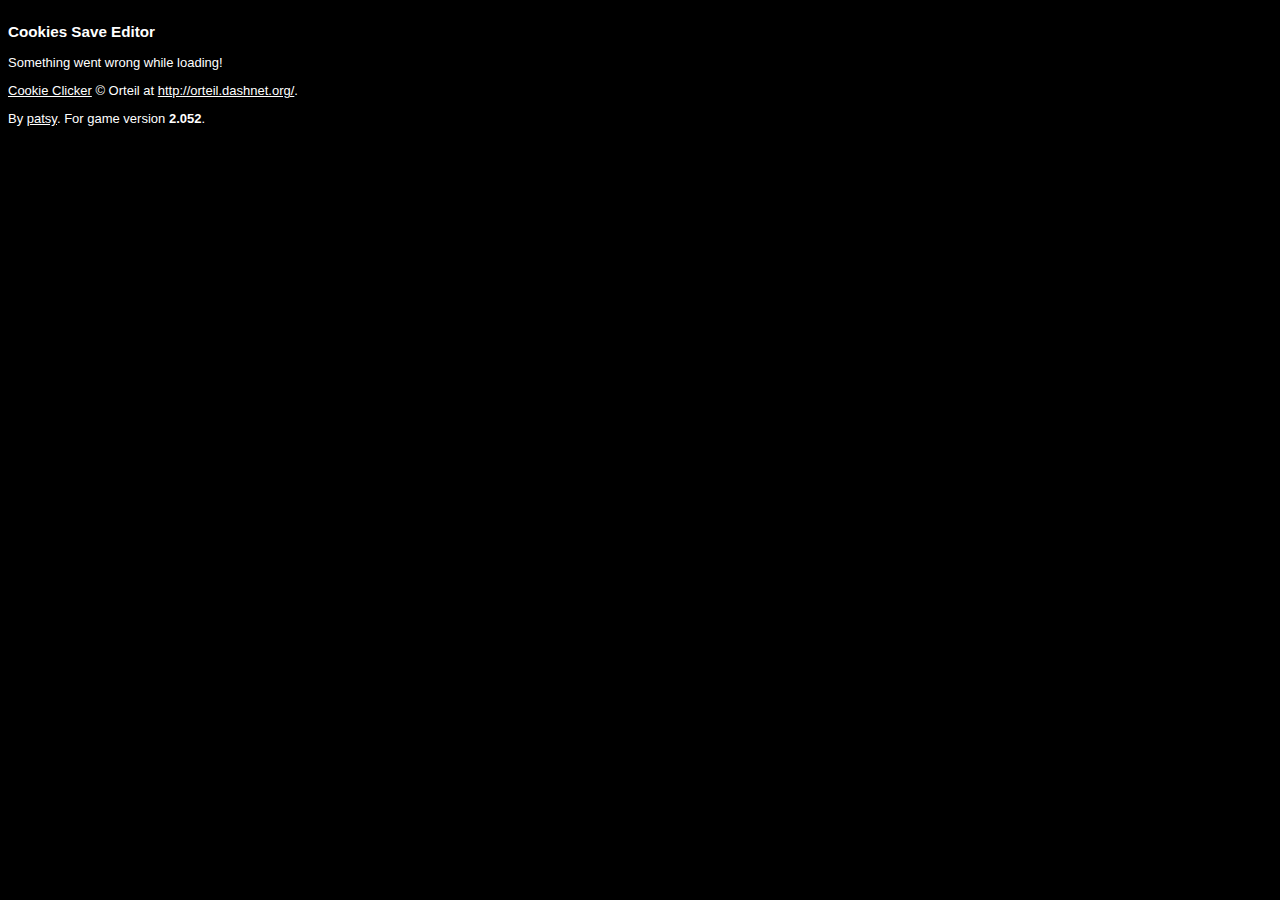
==== editor.html @ b0ec149e "Add Editor" ====
<!DOCTYPE html>
<html lang="en">
<head>
	<meta charset="utf-8">
	<meta name="author" content="patsy">
	<meta name="description" content="Save Editor for Cookie Clicker">
	<meta name="viewport" content="width=device-width, initial-scale=1">

	<title>Cookies Save Editor</title>

	<link href="https://fonts.googleapis.com/css?family=Merriweather:900&subset=latin,latin-ext" rel="stylesheet">

	<link rel="stylesheet" href="editor.css">

	<script src="jquery-3.7.1.min.js"></script> <!-- Uses non-.slim animation with the copy button's message -->
	<script src="FileSaver-2.0.5.min.js"></script>
	<script src="base64.js"></script>
	<script src="savelib.js"></script>
</head>
<body>

<div id="tooltip" class="framed hidden"><div id="tooltipBlock"></div></div>

<h1>Cookies Save Editor</h1>
<noscript>Please enable javascript.</noscript>
<p id="load"></p>
<script>$("#load").text("Loading...");</script>

<form id="editor" class="hidden">
	<div id="altStatus">ALT MODE</div>

	<div id="importExport" class="box">
		<div>
			Import:
			<br>
			<textarea id="importField" placeholder="Paste code here"></textarea>
			<br>
			<a id="importButton">Import save</a>
			<a id="importSaveFile" class="clickable">Import save from file<input id="saveFileInput" type="file"></a>
			<a id="selImport">Select</a>
		</div>

		<div>
			Export:
			<br>
			<textarea id="exportField" readonly></textarea>
			<br>
			<a id="exportSaveFile">Export save to file</a>
			<a id="selExport">Select</a>
			<a id="copyExport" class="hidden">Select &amp; Copy</a>
			<span id="copyExportStatus"></span>
			<span id="warnCheat" class="invisible"></span>

			<div id="warnBlock" class="hidden">
				<span id="warnCookiesSpan" class="clickme hidden">
					<span id="warnCookiesCount">0 cookies</span> short
					<span class="helpme" data-title="Estimate of how many cookies you are short to have bought everything. May be inaccurate with old or late-game saves.">[?]</span>
				</span>
				<div id="warnAchievesBlock" class="hidden">
					<span id="warnAchievesSpan" class="clickme" data-title>
						<span id="warnAchievesCount">0 achievements</span> to be awarded
					</span>
				</div>
				<div id="warnWrinklersBlock" class="hidden">
					<span id="warnWrinklers" class="clickme" data-title>Wrinklers out of season</span>
				</div>
				<div id="warnModsDupe" data-title="Only the first mod with a given id will be exported.">Duplicate mod ids</div>
				<div id="warnModsInvalidDataChars" data-title>Escaped characters in mod data</div>
			</div>
		</div>
		<br><br>

		<label><input id="abbrCheck" type="checkbox"> Short numbers</label>
		<label><input id="bornAgainCheck" type="checkbox"> Born again challenge mode</label>
		<label id="steamCheckLabel"><input id="steamCheck" type="checkbox"> Steam version</label>
		<br>

		<label>Bakery Name: <input id="bakeryNameIn" type="text" class="text" maxlength="28"></label>
		<a id="randomBakeryName">Random name</a>
		<br>
		<label>Cookies in bank: <input id="cookiesBank" type="text" class="exp deci"></label>
		<br>
		<label id="heraldsInLabel" data-title>Heralds: <input id="heraldsIn" type="text" maxlength="3"></label>
		<br>

		Cookies per second: <span id="cookiesPerSecond">0</span>
		(multiplier: <span id="cookiesMultiplier">100</span>%)&nbsp;
		<a id="recalcButton">Recalculate</a>
		<br>

		<a id="idleGainCookies" class="hidden" data-title>Earn offline cookies</a>
		<a id="idleGainSugarLumps" class="hidden" data-title>Earn offline sugar lumps</a>
	</div>
	<br>

	<div id="editTabs" class="tabs" data-tabblocks="editTabBlocks">
		<a id="tabOptions" class="tab">Game Options</a>
		<a id="tabStats" class="tab tabCurrent">Stats</a>
		<a id="tabBuildings" class="tab">Buildings</a>
		<a id="tabUpgrades" class="tab">Upgrades</a>
		<a id="tabAchieves" class="tab">Achievements</a>
		<a id="tabPrestige" class="tab">Prestige</a>
		<a id="tabBuffs" class="tab">Buffs</a>
		<a id="tabFamiliar" class="tab">Santa &amp; Krumblor</a>
		<a id="tabMinigames" class="tab">Pantheon &amp; Grimoire</a>
		<a id="tabGarden" class="tab">Garden</a>
		<a id="tabMarket" class="tab">Stock Market</a>
		<a id="tabModData" class="tab">Mod data</a>
	</div>

	<div id="editTabBlocks">
		<div id="options" class="tabBlock hidden">
			<h2>Game Options</h2>
			<div id="gameOptions">
				<div class="sliderBox">
					<div class="floatLeft">Volume</div>
					<div id="optVolumeText" class="floatRight">75%</div>
					<input id="optVolume" type="range" class="slider" min="0" max="100" step="1" value="75">
				</div>
				<br>
			</div>
			<br>
			<div id="gameAppOptions">
				<div class="sliderBox">
					<div class="floatLeft">Music Volume</div>
					<div id="optVolumeText" class="floatRight">50%</div>
					<input id="optVolumeMusic" type="range" class="slider" min="0" max="100" step="1" value="50">
				</div>
				<br>
			</div>
		</div>

		<div id="stats" class="tabBlock hidden">
			<h2>Stats</h2>
			<div id="statsTabs" class="tabs multitab hidden" data-tabblocks="statsTabBlocks">
				<a id="statsTabGeneral" class="tab tabCurrent">General</a>
				<a id="statsTabGrandmapocalypse" class="tab tabCurrent">Grandmapocalypse</a>
				<a id="statsTabSeasons" class="tab tabCurrent">Seasons</a>
				<a id="statsTabVersion" class="tab tabCurrent">Version and dates</a>
			</div>
			<!-- <br> -->

			<div id="statsTabBlocks" class="box">
				<div id="statsTabBlockGeneral" class="tabBlock hidden">
					<strong>General</strong>
					<table><tbody>
						<tr>
							<td>Cookies baked (this ascension)</td>
							<td><input id="cookiesEarned" type="text" class="exp deci"></td>
						</tr>
						<!-- <tr id="missRow" class="hidden">
							<td>Cookies baked deficit</td>
							<td><span id="missCumuSpan" class="clickme"><span id="missCumu">0 cookies</span> short</span></td>
						</tr> -->
						<tr>
							<td>Cookies baked (all time)</td>
							<td>
								<span id="cookiesAllTime">0</span>
								(+<span id="prestigeResetGain">0</span> prestige on ascending)
							</td>
						</tr>
						<tr>
							<td>Cookies forfeited by ascending</td>
							<td>
								<input id="cookiesReset" type="text" class="exp deci">
								(<span id="prestigeReset">0</span> prestige)
							</td>
						</tr>
						<tr>
							<td>Cookie clicks</td>
							<td><input id="cookieClicks" type="text" class="exp"></td>
						</tr>
						<tr>
							<td>Hand-made cookies</td>
							<td><input id="cookiesHandmade" type="text" class="exp deci"></td>
						</tr>
						<tr>
							<td>Cookies sent</td>
							<td><input id="cookiesSent" type="text" class="exp"></td>
						</tr>
						<tr>
							<td>Cookies received</td>
							<td><input id="cookiesReceived" type="text" class="exp"></td>
						</tr>
						<tr>
							<td>Highest raw CpS</td>
							<td>
								<input id="rawCookiesPsIn" type="text" class="exp deci">
								<span id="rawCookiesPsExpected" class="small clickme hidden">(Expected: <span id="rawCookiesPsCurrent">0</span>)</span>
							</td>
						</tr>
						<tr>
							<td>Golden cookie clicks (this ascension)</td>
							<td><input id="goldClicks" type="text"></td>
						</tr>
						<tr>
							<td>Golden cookie clicks (all time)</td>
							<td><input id="goldClicksAll" type="text"></td>
						</tr>
						<tr>
							<td>Missed golden cookie clicks</td>
							<td><input id="goldMiss" type="text"></td>
						</tr>
						<tr>
							<td>Times ascended</td>
							<td><input id="numResets" type="text"></td>
						</tr>
						<tr>
							<td>Reindeer clicked</td>
							<td><input id="reinClicks" type="text"></td>
						</tr>
						<tr>
							<td>Sugar lumps (available)</td>
							<td>
								<input id="sugarLumps" type="text">
								<label><input id="sugarLumpsUnlocked" type="checkbox"> Sugar lumps unlocked</span>
							</td>
						</tr>
						<tr>
							<td>Sugar lumps (all time)</td>
							<td>
								<input id="sugarLumpsTotal" type="text">
							</td>
						</tr>
						<tr>
							<td>Sugar lump type</td>
							<td>
								<select id="sugarLumpsType"></select>
								<span id="sugarLumpsTypeRecompute" class="clickme">Reroll</span>
							</td>
						</tr>
						<tr>
							<td>Sugar lump start time</td>
							<td>
								<input id="sugarLumpsTime" type="text" class="date">
							</td>
						</tr>
						<tr>
							<td>Sugar lump refill time</td>
							<td>
								<input id="sugarLumpsRefillTime" type="text" class="date defaultTime">
								<span id="sugarLumpsRefillTimeReset" class="clickme" data-title="Sets the refill time as if you had just spent a lump.">Reset</a>
							</td>
						</tr>
						<tr>
							<td colspan="2">
								<label><input id="fortuneGC" type="checkbox"> Golden cookie fortune cookie found</span>
							</td>
						</tr>
						<tr>
							<td colspan="2">
								<label><input id="fortuneCPS" type="checkbox"> CPS fortune cookie found</span>
							</td>
						</tr>
					</tbody></table>
				</div>

				<div id="statsTabBlockGrandmapocalypse" class="tabBlock hidden">
					<strong>Grandmapocalypse</strong>
					<table><tbody>
						<tr id="researchRow">
							<td>Next research</td>
							<td><span id="researchClick">---</span></td>
						</tr>
						<tr>
							<td>Research time remaining</td>
							<td>
								<input id="researchTime" type="text" class="frames" maxlength="6" data-title disabled> frames
								<span id="researchTimeClick" class="clickme hidden">Reset</span>
							</td>
						</tr>
						<tr id="elderWrathRow" class="disabled">
							<td>Elder wrath</td>
							<td id="elderWrathCell">---</td>
						</tr>
						<tr>
							<td>Elder pledges</td>
							<td>
								<input id="numPledges" type="text" disabled>
								(Next pledge price: <span id="pledgePrice">0</span>)
							</td>
						</tr>
						<tr>
							<td>Pledge time remaining</td>
							<td>
								<input id="pledgeTime" type="text" class="frames" maxlength="6" data-title disabled> frames
								<span id="pledgeClick" class="clickme hidden" data-title>
									<span id="pledgeClickText">Pledge</span>
									<span id="pledgeClickIcon" class="hidden"></span>
								</span>
							</td>
						</tr>
						<tr>
							<td>Wrinklers munching</td>
							<td>
								<input id="numWrinklers" type="text" maxlength="2" disabled>
								<span id="popWrinklers" class="clickme hidden" data-title>Pop</span>
							</td>
						</tr>
						<tr>
							<td>Shiny wrinklers munching</td>
							<td><input id="numShinyWrinklers" type="text" maxlength="2" disabled></td>
						</tr>
						<tr>
							<td>Cookies munched (current)</td>
							<td id="cooksMunched">
								<input id="cooksMunchedSaved" type="text" class="exp deci" disabled>
								<span id="cooksMunchedAdd" class="clickme hidden">(+...)</span>
							</td>
						</tr>
						<tr>
							<td>Cookies munched (shiny)</td>
							<td id="cooksMunchedShiny">
								<input id="cooksMunchedShinySaved" type="text" class="exp deci" disabled>
								<span id="cooksMunchedShinyAdd" class="clickme hidden">(+...)</span>
							</td>
						</tr>
						<tr>
							<td>Wrinklers popped</td>
							<td><input id="wrinklersPopped" type="text" disabled></td>
						</tr>
						<tr>
							<td>Cookies munched (all time)</td>
							<td><input id="cooksMunchedAll" type="text" class="exp deci" disabled></td>
						</tr>
					</tbody></table>
				</div>

				<div id="statsTabBlockSeasons" class="tabBlock hidden">
					<strong>Seasons</strong>
					<table><tbody>
						<tr><td>Season</td><td id="currentSeason">---</td></tr>
						<tr>
							<td>Season biscuits</td>
							<td>
								<label class="lockCheckSpan"></label>
								<div id="seasonBiscuits" data-upgrade-group="seasonSwitch"></div>
							</td>
						</tr>
						<tr>
							<td>Season time remaining</td>
							<td id="seasonTimeCell" data-title>
								<input id="seasonTime" type="text" class="frames" maxlength="7" data-title disabled> frames
								<span id="seasonTimeClick" class="clickme hidden">Reset</span>
							</td>
						</tr>
						<tr>
							<td>Season changes</td>
							<td>
								<input id="seasonCount" type="text" disabled>
								(Next change price: <span id="nextSeason">11,111,111,111</span>)
							</td>
						</tr>
					</tbody></table>
				</div>

				<div id="statsTabBlockVersion" class="tabBlock hidden">
					<strong>Version and dates</strong>
						<table><tbody>
						<tr>
							<td>Save version</td>
							<td>
								<input id="versionIn" type="text" class="deci" disabled>
								<span id="offVerse" class="clickme hidden"></span>
							</td>
						</tr>
						<tr>
							<td>Legacy start time</td>
							<td>
								<input id="saveCreationTime" type="text" class="date">
								<span class="timeHelpSpan"></span>
							</td>
						</tr>
						<tr>
							<td>Session start time</td>
							<td><input id="sessionStartTime" type="text" class="date"></td>
						</tr>
						<tr>
							<td>Last save time</td>
							<td>
								<div>
									<input id="lastSavedTime" type="text" class="date">
									<label><input id="lastSavedCheck" type="checkbox"> Overwrite on export</label>
								</div>
							</td>
						</tr>
						<tr>
							<td>Random seed</td>
							<td>
								<input id="gameSeed" type="text" class="text shortText autoDisable" disabled>
								<span id="generateSeed" class="clickme">Generate new seed</span>
							</td>
						</tr>
					</tbody></table>
				</div>
			</div>
		</div>

		<div id="buildings" class="tabBlock hidden">
			<h2>Buildings</h2>
			<div>
				<label><input id="foolsNameCheck" type="checkbox"> Show Business Day names</label>
				&nbsp;|&nbsp;
				<span data-title="Ctrl-click to add 10 (or 1 if 10 is selected), shift-click to add 100.">
					-/+ buttons:
					<label><input id="plusminus1" type="radio" name="plusminusCheck" checked> 1</label>
					<label><input id="plusminus10" type="radio" name="plusminusCheck"> 10</label>
					<label><input id="plusminus100" type="radio" name="plusminusCheck"> 100</label>
				</span>
			</div>
			<br>

			<table id="buildTable" class="hideSpecial">
				<thead><tr>
					<th></th><th>Current</th><th>This game</th><th>Highest</th><th>Level</th>
					<th>Cookies baked</th><th class="special"></th><th>Price</th><th></th>
				</tr></thead>
				<tbody></tbody>
			</table>
			<br>

			<div id="customizerBlock">
				<h2>Customize Your Clones</h2>
				<div id="customizerAssetsBlock" class="hidden">
					<img id="customizerAssetYou" src="img/you.png" alt="">
					<img id="customizerAssetYouAddons" src="img/youAddons.png" alt="">
					<canvas id="customizerRender" width="64" height="64"></canvas>
				</div>
				<div id="customizerPreviewBlock">
					<canvas id="customizerPreview" width="32" height="32" class="crisp"></canvas>
					<canvas id="customizerPreviewBlur" width="32" height="32"></canvas>
				</div>

				<div id="customizerSettingsBlock" class="titleFont">
					<a id="customizerRandom" class="optionStyle">Random</a>
					<div id="customizerSettings"></div>
				</div>
			</div>
		</div>

		<div id="upgrades" class="tabBlock hidden">
			<h2>Upgrades</h2>
			<div id="upgradesTabs" class="tabs" data-tabblocks="upgradeTabBlocks">
				<a id="upgradesTabGeneral" class="tab tabCurrent">Upgrades</a>
				<a id="upgradesTabSettings" class="tab">Upgrade choices</a>
				<a id="upgradesTabVault" class="tab">Vault</a>
			</div>

			<div id="upgradeTabBlocks">
				<div id="upgradesTabBlockGeneral" class="tabBlock hidden">
					<br>
					<label class="lockCheckSpan"></label>&nbsp;
					<!-- <label><input id="upgradeAutoUnlock" type="checkbox"> Auto-unlock upgrades</label>&nbsp; -->
					<a id="upgradeAward" data-title>Unlock earned upgrades (<span id="upgradeAwardCount">0</span>)</a>
					<a id="pickSantaDropsUp" class="buttonSpacer hidden">Pick santa drops (<span id="pickSantaDropsUpCount">0</span>)</a>

					<div>
						<a id="upgradeLockAll">Lock all upgrades</a>
						<a id="upgradeDisableAll">Disable all upgrades</a>
						<a id="upgradeUnlockAll">Unlock all upgrades</a>
						<a id="upgradeEnableAll">Enable all upgrades</a>
					</div>
					<br>

					Search upgrades:
					<input id="upgradeSearch" type="text" class="text">
					<a id="filterUpgrades">Search</a>
					<br>

					<div class="numSum">
						Unlocked: <span id="numUpgrades">0 / 0 (0%)</span>
					</div>
					<br>

					<div id="upgradeIcons">
						<div id="upgradeNorm" class="crateList upgradeList"></div>
						<h2>Cookies</h2>
						<div id="upgradeCookies" class="crateList upgradeList"></div>
						<h2>Toggle</h2>
						<div id="upgradeToggle" class="crateList upgradeList"></div>
						<h2>Prestige</h2>
						<div id="upgradePrestige" class="crateList upgradeList"></div>
						<div id="upgradeDebugBlock" class="hidden">
							<h2>Debug</h2>
							<div id="upgradeDebug" class="crateList upgradeList"></div>
						</div>
					</div>
				</div>

				<div id="upgradesTabBlockSettings" class="tabBlock hidden">
					<div id="permUpgradesBlock">
						<h2>Permanent Upgrades <a id="permUpgradeClear" class="spacer hidden">Clear permanent upgrades</a></h2>
						<div id="permUpgradeSlots" class="settingsCrates"></div>
						<div id="permUpgradeNoSlots" class="ital hidden">No slots available</div>

						<div id="choosePermUpgrade" class="hidden">
							<br><br>
							Select an upgrade:<br><br>
							<a id="choosePermUpgradeCancel">Cancel</a>
							<a id="choosePermUpgradeSave">Change permanent upgrade</a>
							<br><br>
							<div id="permUpgradeChoices"></div>
						</div>
					</div>

					<div id="selectorUpgrades">
						<h2>Selector upgrades</h2>
						<div id="choiceUpgradesBlock" class="settingsCrates"></div>

						<div id="choicesBlock" class="hidden">
							<br>
							<a id="choicesBlockCancel">Close</a>
							<br>
							<div id="choicesTitleSpan" class="fancyText"></div>
							<div class="line"></div>
							<div id="choicesCratesBlock" class="hideLockedCrate"></div>
						</div>
					</div>
				</div>

				<div id="upgradesTabBlockVault" class="tabBlock hidden">
					<h2>Vault</h2>

					<div id="upgradesVaultToggle"></div>
				</div>
			</div>
		</div>

		<div id="achieves" class="tabBlock hidden">
			<h2>Achievements</h2>
			<div>
				<a id="achDisableAll">Disable all achievements</a>
				<a id="achEnableAll">Enable all achievements</a>
				<a id="achAward" class="buttonSpacer" data-title>Award achievements (<span id="achAwardCount">0</span>)</a>
			</div>
			<br>

			Search achievements:
			<input id="achSearch" type="text" class="text">
			<a id="filterAchs">Search</a>
			<br>

			<div class="numSum">
				Unlocked: <span id="numAchieves">0 / 0 (0%)</span>
				<span id="numAchievesOther" class="numShadow hidden"> (+0)</span>
				<br>
				Milk: <span id="achMilk">0% (plain milk)</span>
			</div>
			<br>
			<div id="achIcons">
				<div id="achNorm" class="crateList achList"></div>
				<h2>Shadow achievements</h2>
				<div id="achShadow" class="crateList achList"></div>
				<h2>Dungeon achievements</h2>
				<div id="achDungeon" class="crateList achList"></div>
			</div>
		</div>

		<div id="prestigeBlock" class="tabBlock hidden">
			<h2>Prestige</h2>

			<table class="autoHeight"><tbody>
				<tr>
					<td>Cookies forfeited by ascending</td>
					<td><input id="cookiesResetTwin" type="text" class="exp deci"></td>
				</tr>
				<tr><td>Prestige levels</td><td id="prestigeCurrent">0</td></tr>
				<!-- Not actually editable because the game recalculates it on import anyway -->
				<tr>
					<td>Prestige levels desired</td>
					<td>
						<input id="prestigeDesired" type="text" class="exp">
						<span id="prestigeDesiredCookies" class="clickme">(0 forfeited cookies)</span>
					</td>
				</tr>
				<tr>
					<td>Heavenly chips available</td>
					<td>
						<input id="chipsIn" type="text" class="exp">
						<span id="chipsExpected" class="clickme">(expected: 0)</span>
						<span id="chipsExpectedToZero" class="clickme hidden">(to zero: +... cookies)</span>
					</td>
				</tr>
				<tr>
					<td>Heavenly chips spent</td>
					<td>
						<input id="chipsSpentIn" type="text" class="exp">
						<span id="chipsSpentExpected" class="clickme">(expected: 0)</span>
					</td>
				</tr>
				<!-- <tr class="hidden">
					<td>Heavenly chips desired</td>
					<td>
						<input id="chipsDesired" type="text" class="exp">
						<span id="chipsDesiredCookies" class="clickme">(0 forfeited cookies)</span>
					</td>
				</tr> -->
			</tbody></table>
			<br><br>

			<!-- <label class="lockCheckSpan"></label>
			<br><br> -->

			<div class="numSum">
				Prestige upgrades unlocked: <span id="numPrestigeUpgrades">0 / 0 (0%)</span>
			</div>
			<br>
			<div data-upgrade-pool="prestige"></div>
		</div>

		<div id="buffsBlock" class="tabBlock hidden">
			<h2>Buffs</h2>

			<div id="buffsCurrentBlock">
				<div>
					<strong>Active buffs</strong>
					<div id="buffsCurrent" class="showPieTimers hideNextWithContent"></div>
					<div id="buffsCurrentEmpty" class="ital">No active buffs</div>
				</div>

				<a id="buffsClearAll" class="hidden">End all buffs</a>
				<a id="buffsClearSelected" class="hidden">End selected buff</a>
				<a id="buffsClearCancel" class="hidden">Cancel</a>
				<a id="buffsEditBtn" class="spacer hidden">Edit buff</a>

				<div id="buffsEdit" class="spacer hidden"><br>
					<div>
						<input id="buffsEditTimeRemaining" type="text" class="buffTime time" data-title> frames remaining /
						<input id="buffsEditMaxTime" type="text" class="buffTime time" data-title> frames
					</div>

					<a id="buffsEditCancel">Cancel</a>
					<a id="buffsEditSave">Save</a>
					<br><br>
				</div>
			</div>

			<label><input id="buffsStackable" type="checkbox" checked> Stack buffs on Add</label>
			&nbsp;|&nbsp;
			<label data-title="Some garden plants affect golden cookies but not wrath cookies, and vice-versa.">
				<input id="buffsSetWrath" type="checkbox"> Wrath cookies
			</label>
			<br><br>

			<table id="buffsTypesBlock"></table>
		</div>

		<div id="familiarBlock" class="tabBlock hidden">
			<br>
			<label class="lockCheckSpan"></label>
			<br><br>
			<div id="familiarIcons" data-upgrade-group="familiar"></div>

			<h2>Santa</h2>
			<div>
				Santa's level:
				<span id="santaNoHatSpan" class="hideSiblings disabled">---</span>
				<select id="santaLevel" disabled></select>
				<span id="santaClick" class="clickme hidden">
					<span id="nextSanta">Next level</span>
					price: <span id="santaPrice">0</span>
				</span>
			</div>
			<br>

			Santa drops
			<a id="pickSantaDrops" class="hidden">Pick santa drops (<span id="pickSantaDropsCount">0</span>)</a>
			<a id="rerollSantaDrops" class="invisible">Reset &amp; repick santa drops</a>
			<br><br>
			<div data-upgrade-group="allSantaDrop"></div>

			<h2>Krumblor, cookie dragon</h2>
			<div>
				Dragon level: <span id="noDragonEggSpan" class="hideSiblings disabled">---</span>
				<input id="dragonLevelIn" class="plusminusIn limited" maxlength="2">
				<span id="dragonName"></span>
				<br>
				<span id="dragonAction"></span>
			</div>
			<br>

			<div id="auraBlock" class="hidden">
				Current auras&nbsp;
				<a id="auraClearSlots">Clear auras</a>
				<br><br>

				<div id="auraCurrent" class="menuIcons">
					<div id="auraSlot0" class="crate aura auraSlot" data-slot="0"></div><div id="auraSlot1" class="crate aura auraSlot" data-slot="1"></div>
				</div>
				<div id="auraAvailableBlock" class="hidden">
					<br><br>
					Select an aura:
					<div id="auraAvailable" class="menuIcons"></div>
					<br>
					<a id="switchAuraCancel">Cancel</a>
					<a id="switchAuraFree">Change aura (free)</a>
					<a id="switchAuraBuy" class="hidden">Change Aura (---)</a>
				</div>
			</div>
		</div>

		<div id="minigames" class="tabBlock hidden">
			<h2>
				Pantheon
				<div id="productDragonBoostPantheon" class="productButton productDragonBoost hidden" data-title>
					<div class="icon productDragonBoostIcon"></div>
				</div>
			</h2>

			<div id="pantheonBlock">
				<div id="pantheonDisabledBlock" class="ital minigameLock">Pantheon locked</div>
				<br>

				<div id="pantheonSlots" class="menuIcons"></div>
				<div id="pantheonAvailableBlock">
					<br><br>
					<div id="pantheonAvailable" class="menuIcons"></div>
					<br>
					<a id="pantheonClearSelection" class="hidden">Cancel</a>
					<a id="pantheonSetGodFree" class="hidden">Set God (free)</a>
					<a id="pantheonSetGodSwap" class="hidden">Set God (use swap)</a>
					<a id="pantheonClearSlot" class="hidden">Clear slot</a>
				</div>

				<table>
					<tr>
						<td>Swaps remaining</td>
						<td>
							<input id="pantheonSwapsRemaining" type="text" class="skinnyInput" maxlength="1">
							/ <span id="pantheonSwapsMaxSpan">3</span>
						</td>
					</tr>
					<tr>
						<td>Last swap time</td>
						<td>
							<input id="pantheonSwapTime" type="text" class="date">
							<span id="pantheonTimeUntilSwapSpan" class="hidden"></span>
						</td>
					</tr>
				</table>
				<label><input id="pantheonOpenCheck" type="checkbox"> Pantheon minigame open</label>
			</div>

			<h2>
				Grimoire
				<div id="productDragonBoostGrimoire" class="productButton productDragonBoost hidden" data-title>
					<div class="icon productDragonBoostIcon"></div>
				</div>
			</h2>
			<div id="grimoireBlock">
				<div id="grimoireDisabledBlock" class="ital minigameLock">Grimoire locked</div>
				<br>

				<table>
					<tr>
						<td>Current magic</td>
						<td>
							<input id="grimoireCurrentMagicIn" type="text" class="deci">
							/
							<span id="grimoireMaxMagicSpan">0</span>
							<span id="grimoireMagicPSSpan" class="hidden"></span>
						</td>
					</tr>
					<tr><td>Spells cast (this ascension)</td><td><input id="grimoireSpellsCastIn" type="text"></td></tr>
					<tr><td>Spells cast (total)</td><td><input id="grimoireSpellsCastTotalIn" type="text"></td></tr>
				</table>
				<label><input id="grimoireOpenCheck" type="checkbox"> Grimoire minigame open</label>
			</div>
		</div>

		<div id="gardenTabBlock" class="tabBlock hidden">
			<h2>
				Garden
				<div id="productDragonBoostGarden" class="productButton productDragonBoost hidden" data-title>
					<div class="icon productDragonBoostIcon"></div>
				</div>
			</h2>

			<label class="lockCheckSpan"></label>
			<br><br>
			<div id="gardenDropBlock" class="menuIcons" data-upgrade-group="gardenDrop"></div>
			<br>

			<div id="gardenBlock">
				<div id="gardenDisabledBlock" class="ital minigameLock">Garden locked</div>
				<br>

				<div id="gardenToolBlock" style="position: relative;">
					<div id="gardenInfoTool" class="gardenSeed" data-title><div id="gardenInfoToolIcon" class="gardenSeedIcon"></div></div>
					<div id="gardenFreezeTool" class="gardenSeed gardenSelectable" data-title><div id="gardenFreezeToolIcon" class="gardenSeedIcon"></div></div>
				</div>
				<br>

				<div id="gardenSeedBlock">
					Seeds <small id="gardenNumSeeds">0 / 0</small>
					&nbsp;
					<a id="gardenLockAllSeeds" class="hidden">Lock all seeds</a>
					<a id="gardenUnlockAllSeeds">Unlock all seeds</a>
					<a id="gardenDeselectSeed" class="invisible">Deselect seed</a>
					<div id="gardenSeeds"></div>
				</div>
				<br>

				<div id="gardenSeedAgeBlock">
					<label><input id="gardenSeedAgeSelect" type="radio" name="gardenSeedAge" value="select"> Select plant</label>
					<label><input id="gardenSeedAgeRemove" type="radio" name="gardenSeedAge" value="remove"> Uproot</label>
					<label><input id="gardenSeedAgeBud" type="radio" name="gardenSeedAge" value="bud" checked> Bud</label>
					<label><input id="gardenSeedAgeSprout" type="radio" name="gardenSeedAge" value="sprout"> Sprout</label>
					<label><input id="gardenSeedAgeBloom" type="radio" name="gardenSeedAge" value="bloom"> Bloom</label>
					<label><input id="gardenSeedAgeMature" type="radio" name="gardenSeedAge" value="mature"> Mature</label>
					<label>
						<input id="gardenSeedAgeCustom" type="radio" name="gardenSeedAge" value="custom">
						Input age
						<input id="gardenSeedAgeCustomIn" type="text">
					</label>
					<br>

					<a id="gardenClearAllPlots">Uproot all</a>
					<a id="gardenFillAllPlots" class="hidden">Fill garden</a>
					<a id="gardenDeselectPlot" class="invisible">Deselect plant</a>
				</div>
				<br>

				<div id="gardenField" class="inline-block">
					<div id="gardenBG"></div>
					<div id="gardenPlot"></div>
				</div>
				<br>

				<div id="gardenSelPlotBlock" class="invisible">
					<span id="gardenSelPlotName">Plant</span>
					<input id="gardenSelPlotAgeIn" type="text">
					<a id="gardenSelPlotSetAge">Set age</a>
				</div>
				<br>

				<div id="gardenSoilBlock">
					<div id="gardenSoils"></div>
				</div>
				<br>

				<table id="gardenStats">
					<tr>
						<td>Next tick time</td>
						<td>
							<input id="gardenNextStepIn" type="text" class="date">
							<span id="gardenNextStepSet" class="clickme" data-title="Sets the next tick time as if it had just ticked over.">Reset</span>
						</td>
					</tr>
					<tr>
						<td>Next soil time</td>
						<td>
							<input id="gardenNextSoilIn" type="text" class="date">
							<span id="gardenNextSoilSet" class="clickme" data-title="Sets the next soil time as if you had just changed soils ingame.">Reset</span>
						</td>
					</tr>
					<tr>
						<td>Mature plants harvested (this ascension)</td>
						<td><input id="gardenHarvestsIn" type="text"></td>
					</tr>
					<tr>
						<td>Mature plants harvested (total)</td>
						<td><input id="gardenHarvestsTotalIn" type="text"></td>
					</tr>
					<tr>
						<td>Times sacrificed</td>
						<td><input id="gardenConvertTimesIn" type="text"></td>
					</tr>
				</table>

				<label><input id="gardenOpenCheck" type="checkbox"> Garden minigame open</label>
			</div>

		</div>

		<div id="marketTabBlock" class="tabBlock hidden">
			<h2>
				Stock Market
				<div id="productDragonBoostMarket" class="productButton productDragonBoost hidden" data-title>
					<div class="icon productDragonBoostIcon"></div>
				</div>
			</h2>

			<div id="marketBlock">
				<div id="marketDisabledBlock" class="ital minigameLock">Stock Market locked</div>
				<br>

				<div id="marketStats" class="tinyIconLine">
					<table>
						<tr>
							<td>Profit</td>
							<td>$<input id="marketProfit" type="text" class="exp deci"></td>
						</tr>
						<tr id="marketOfficeBlock" data-title>
							<td>Office level</td>
							<td>
								<div id="marketOfficeIcon" class="icon tinyIcon noPointer"></div>
								<select id="marketOfficeLevel"></select>
							</td>
						</tr>
						<tr id="marketBrokersBlock" data-title>
							<td>Brokers</td>
							<td>
								<div id="marketBrokersIcon" class="icon tinyIcon noPointer"></div>
								<input id="marketBrokers" type="text"> / <span id="marketBrokersLimit">0</span>
							</td>
						</tr>
					</table>
					<label><input id="marketGraphLines" type="checkbox" checked> Graph line style</label>
					<label><input id="marketGraphColor" type="checkbox" checked> Graph color mode</label>
					<br>
					<label><input id="marketOpenCheck" type="checkbox"> Stock Market minigame open</label>
				</div>
				<br>

				<div id="marketGoodsBlock">
					Goods <span id="marketGoodsHelp" class="help" data-title>[?]</span>
					<table id="marketGoodsList"></table>
				</div>
			</div>
		</div>

		<div id="modDataTabBlock" class="tabBlock hidden">
			<h2>Mod Data</h2>

			<div id="modDataBlock"></div>
			<div id="modDataEmpty" class="ital">No mod data</div>
			<br>
			<a id="modDataAdd">Add mod data</a>
			<a id="modDataClear" class="invisible">Clear mod data</a>
		</div>
	</div>
	<br>
</form>

<p>
	<a href="http://orteil.dashnet.org/cookieclicker/" target="_blank">Cookie Clicker</a>
	&copy; Orteil at
	<a href="http://orteil.dashnet.org/" target="_blank">http://orteil.dashnet.org/</a>.
</p>
<p>
	By <a href="https://coderpatsy.bitbucket.io" target="_blank">patsy</a>.
	For game version <strong id="pVersion">2.052</strong>.
	<!-- <br>
	Looking for version <a href="beta/editor.html">1.909 beta</a>? -->
</p>

<script src="editor.js"></script>
<script src="editor_start.js"></script>
<script src="editor_minigames.js"></script>
<script src="loc/EN.js"></script>

<script>
	"use strict";

	window.CCalc = window.Game;
	window.game = window.Game;
	try {
		window.Game.init();
	} catch (err) {
		$("#load").text("Something went wrong while loading!");
		throw err;
	}
</script>

</body>
</html>
---- editor.css ----
.hidden,
.hideChildren > *,
form:not(.altMode) #altStatus,
body.steam .webOnly,
body:not(.steam) .steamOnly,
.hideSpecial .special,
option:disabled,
.optionLabel:empty,
#missCheatSpan.hidden + br,
.hideSiblings:not(.hidden) ~ *,
body:not(.showMinigames) .minigameLock:not(.hidden):not(.minigameUnlocked) ~ *,
.hideNextWithContent:not(:empty):not(.hidden) + * {
	display: none !important;
}

body.showMinigames .minigameLock,
.minigameLock.minigameUnlocked {
	text-decoration: line-through;
}

.invisible {
	visibility: hidden;
}

body {
	font-family: Tahoma, Arial, sans-serif;
	font-size: 13px;
	color: #ffffff;
	background: #000000 url(img/darkNoise.png);
	margin: 0;
	padding: 8px;
	box-sizing: border-box;
	height: 100%;
}

noscript {
	font-size: 13pt;
	font-weight: bold;
	text-decoration: underline;
}

h1 {
	font-size: 1.17em;
	font-weight: bold;
	margin: 1em 0;
}

h2 {
	font-size: 1em;
	font-weight: bold;
	margin: 1.33em 0;
}

h2 a {
	font-weight: normal;
}

form, table, th, tr, td, select {
	font-size: inherit;
	border: 0;
	padding: 0;
	margin: 0;
}

b, strong, .bold {
	font-weight: bold;
}

#altStatus {
	position: fixed;
	right: 0;
	top: 0;
	background-color: #cc0000;
	font-weight: bold;
	padding: 3px 5px;
	z-index: 100;
}

.inline-block {
	display: inline-block;
}

.alignCenter {
	text-align: center;
}

.box > div {
	display: inline-block;
	vertical-align: top;
	margin: 0 10px 10px 0;
}

textarea {
	width: 400px;
	height: 64px;
}

.warning {
	color: #cc0000;
}


.help {
	text-decoration: underline;
	font-size: 75%;
	cursor: help;
}

a,
form a[href] {
	display: inline;
	text-decoration: underline;
	cursor: pointer;
	color: #ffffff;
	border: 0;
	margin: 0;
	padding: 0;
	background: inherit;
	font-size: inherit;
}

a[href]:hover {
	text-shadow: 0 0 3px #ffffff;
}

form a {
	display: inline-block;
	border: 1px solid #cccccc;
	background: #000000;
	margin: 2px 4px 2px 0;
	color: #cccccc;
	font-size: 12px;
	padding: 4px 8px;
	text-decoration: none;
}

form a:active {
	background-color: #333333;
}

form a:not(.plusminus):hover,
a.tab.tabCurrent {
	border-color: #ffffff;
	color: #ffffff;
	text-shadow: none;
}

.tabCurrent {
	font-weight: bold;
}

a.tab.warning {
	border-color: #990000;
	color: #cc0000;
}

a.tab.warning:hover,
a.tab.tabCurrent.warning {
	border-color: #cc0000;
	color: #ffffff;
}

.ital,
a.tab.disabled {
	font-style: italic;
}

a:not(.hidden) ~ .buttonSpacer {
	margin-left: 4px;
}

.noPointer {
	pointer-events: none;
}

input,
select,
textarea {
	font-family: Tahoma, Arial, sans-serif;
	font-size: 13px;
	color: #ffffff;
	background: #000000;
	border: 1px solid #cccccc;
}

input:disabled,
input[readonly],
select:disabled,
select.disabled {
	color: #cccccc;
	opacity: 0.8;
}

label.disabled,
tr.disabled td,
td.disabled,
span.disabled {
	font-style: italic;
	color: #cccccc;
}

input[type="text"],
input.text.shortText {
	width: 60px;
}

::-webkit-input-placeholder { color: #cccccc; }
::-moz-placeholder          { color: #cccccc; }
:-ms-input-placeholder      { color: #cccccc; }
:-moz-placeholder           { color: #cccccc; }
::placeholder               { color: #cccccc; }

table {
	border-spacing: 0;
}

td {
	height: 22px;
	padding: 0 4px;
}

td:first-child {
	padding-left: 0;
}

td:last-child {
	padding-right: 2px;
}

input.wideInput,
input.exp,
input.text {
	width: 175px;
}

input.modDataData {
	width: 600px;
}

.clickme {
	border-bottom: 1px dashed #848484;
	cursor: pointer;
}

input.date {
	width: 110px;
}

.spacerTop {
	margin-top: 5px;
}

.spacer {
	margin-left: 5px;
}

input.skinnyInput {
	width: 35px;
}

.autoHeight td {
	height: auto;
}

.plusminus {
	font-family: monospace;
	text-align: center;
	margin: 0;
	font-size: 12px;
	padding: 2px;
	width: 10px;
}

.altMode .plusminus {
	color: #ffffff;
}

#importSaveFile {
	position: relative;
}

#saveFileInput {
	cursor: pointer;
	opacity: 0;
	position: absolute;
	left: 0;
	top: 0;
	width: 100%;
	height: 100%;
	z-index: 50;
}

#buildings tbody tr:nth-child(odd) {
	background-color: #2b2b2b;
	background-color: rgba(42, 42, 42, 0.7);
}

#buildings tbody tr:hover {
	background-color: #404040;
	background-color: rgba(64, 64, 64, 0.7);
}

#buildings td:first-child {
	padding-left: 2px;
}

#buildings td.price {
	text-align: right;
}

.crisp {
	image-rendering: optimizeSpeed;             /* Older versions of FF          */
	image-rendering: -moz-crisp-edges;          /* FF 6.0+                       */
	image-rendering: -webkit-optimize-contrast; /* Safari                        */
	image-rendering: -o-crisp-edges;            /* OS X & Windows Opera (12.02+) */
	image-rendering: pixelated;                 /* Future-browsers               */
	-ms-interpolation-mode: nearest-neighbor;   /* IE                            */
}

#customizerBlock {
	width: 250px;
}

#customizerPreviewBlock {
	position: relative;
	width: 64px;
	height: 64px;
	margin: 0 auto 8px auto;
}

#customizerPreview {
	mask-image: radial-gradient(rgba(0, 0, 0, 1) 0%, rgba(0, 0, 0, 1) 40%, rgba(0, 0, 0,0) 75%);
	-webkit-mask-image: radial-gradient(rgba(0, 0, 0, 1) 0%,rgba(0, 0, 0, 1) 60%, rgba(0, 0, 0, 0) 75%);
	border-radius: 16px;
	transform: scale(2);
	position: absolute;
	left: 16px;
	top: 16px;
}

#customizerPreviewBlur {
	filter: blur(1px);
	opacity: 0.5;
	border-radius: 16px;
	transform: scale(2);
	position: absolute;
	left: 16px;
	top: 16px;
	z-index: 10;
}

#customizerSettingsBlock {
	text-align: center;
	clear: both;
	font-weight: bold;
	font-size: 11px;
}

.customizerSettingRow {
	clear: both;
	width: 100%;
	margin-bottom: 6px;
}

.customizerSettingBtn {
	margin-top: -4px;
	padding: 2px 4px !important;
	border: 1px solid #e2dd48 !important;
    border-color: #ece2b6 #875526 #733726 #dfbc9a !important;
}

.tinyIconLine {
	line-height: 24px;
}

.icon {
	width: 48px;
	height: 48px;
	display: inline-block;
	margin: 0 4px;
}

.tinyIcon {
	vertical-align: middle;
	display: inline-block;
	transform: scale(0.5);
	margin: -16px;
	/* margin: -16px -18px -12px -14px; */
}

.icon, .crate, .usesIcon {
	background-image: url(img/icons.png);
}

.crate {
	vertical-align: top;
	display: inline-block;
	width: 48px;
	height: 48px;
	cursor: pointer;
	opacity: 0.3;
	margin: 6px;
	position: relative;
	/* background: #000000; */
	background-color: rgba(0, 0, 0, 0.25);
}

.crate::before {
	content: '';
	position: absolute;
	left: -6px;
	top: -6px;
	width: 60px;
	height: 60px;
	display: block;
	background: url(img/upgradeFrame.png);
	background-position: 120px 0;
	z-index: 10;
}

.crate.enabled::before {
	background-position: 0 0;
}

.crate.enabled:hover::before {
	background-position: 60px 0;
}

.crate.shadow::before{
	background-position: 120px 60px;
}

.crate.shadow.enabled::before {
	background-position: 0 60px;
}

.crate.shadow.enabled:hover::before {
	background-position: 60px 60px;
}

.crate.partialUnlocked {
	opacity: 0.5;
}

.crate.unlocked {
	opacity: 0.8;
}

.crate.enabled,
.crate.unlocked.enabled,
.permUpgradeDetails .crate {
	opacity: 1;
}

.crate:not(.enabled):hover::before {
	box-shadow: 0 0 6px #ffffff inset, 0 0 1px #000000;
	z-index: 20;
}

.crate:hover {
	background-color: #200e0a;
}

.crate.noFrame,
.crateTooltip .crate {
	background-color: transparent !important;
	margin: 2px;
}

.crate.noFrame::before,
.crateTooltip .crate::before {
	background: transparent;
}

.showLockedChoice .crate.enabled:not(.unlocked)::after,
.crate.choiceLocked::after {
	content: '';
	position: absolute;
	top: -2px;
	right: -4px;
	width: 16px;
	height: 16px;
	background-image: url(img/lockOn.png);
	z-index: 20;
	/* opacity: 0.5; */
	opacity: 1;
	transform: scale(2, 2);
}

.pieTimer {
	display: none;
	position: absolute;
	left: 0;
	top: 0;
	width: 48px;
	height: 48px;
	background-image: url(img/pieFill.png);
	z-index: 1000;
	opacity: 0.5;
}

.showPieTimers .pieTimer {
	display: block;
}

.selectorCorner {
	position: absolute;
	left: -6px;
	bottom: -6px;
	width: 12px;
	height: 12px;
	display: block;
	background-image: url(img/upgradeSelector.png);
	z-index: 20;
}

.formWrap {
	position: relative;
	display: inline-block;
}

.formOverlay {
	display: none;
	position: absolute;
	top: 0;
	left: 0;
	width: 100%;
	height: 100%;
	z-index: 100;
}

:disabled + .formOverlay,
label.disabled + .formOverlay {
	display: block;
}

.numShadow {
	font-weight: bold;
	font-size: 10px;
	color: #7700aa;
}

.framed,
a.option,
a.optionStyle,
.sliderBox {
	border: 1px solid #e2dd48;
	background: #000000 url(img/darkNoise.png);
	background-image: url(img/shadedBordersSoft.png), url(img/darkNoise.png);
	background-size: 100% 100%, auto;
	background-color: #000000;
	border-radius: 2px;
	color: #cccccc;
	line-height: 100%;
}

/* this is a mess */
.framed {
	padding: 4px 8px;
	margin: 4px;
	border: 3px solid transparent;
	border-image: url(img/frameBorder.png) 3 round;
	border-radius: 2px;
}

.framed b {
	color: #ffffff;
	font-weight: bold;
}

.framed .name {
	font-weight: bold;
	font-size: 110%;
	color: #ffffff;
	margin: 2px 0;
}

.framed q {
	display: block;
	position: relative;
	text-align: right;
	margin-top: 8px;
	font-style: italic;
	color: rgba(255, 255, 255, 0.5);
	font-size: 11.5px;
	font-family: Georgia;
}

.framed q::before {
	display: inline-block;
	content: "â€œ";
	font-size: 14px;
	font-family: Georgia;
	font-weight: bold;
}

.framed q::after {
	display: inline-block;
	content: "â€";
	font-size: 14px;
	font-family: Georgia;
	font-weight: bold;
}

/* .framed .close {
	position: absolute;
	top: -5px;
	right: 0;
	padding: 4px;
} */

.framed .block {
	padding: 8px;
	margin: 2px;
	border-radius: 4px;
	border: 1px solid rgba(255, 255, 255, 0.1);
	box-shadow: 0 0 1px #000000, 0 0 1px #000000 inset;
}

.prompt h3 {
	margin: 0;
	padding: 0;
	border: 0;
	vertical-align: baseline;
	text-align: center;
	font-weight: bold;
	font-size: 14px;
	position: relative;
	font-variant: small-caps;
	display: inline-block;
}

.prompt h3::before, .prompt h3::after {
	content: '';
	display: block;
	width: 39px;
	height: 23px;
	position: absolute;
	top: -4px;
}

.prompt h3::before {
	background: url(img/featherLeft.png) no-repeat;
	left: -39px;
}

.prompt h3::after {
	background: url(img/featherRight.png) no-repeat;
	right: -39px;
}

a.smallFancyButton {
	font-family: 'Merriweather', Georgia, serif;
	display: inline-block;
	border: 1px solid #cccccc;
	background-color: #000000;
	margin: 2px 4px 2px 0;
	color: #cccccc;
	font-size: 12px;
	padding: 4px 8px;
	text-decoration: none;
	font-variant: small-caps;
	font-weight: bold;
}

a.option.smallFancyButton {
	vertical-align: middle;
	min-width: 130px;
	text-align: right;
	white-space: nowrap;
}

.optionCheck {
	display: none;
}

a.option.off {
	opacity: 0.5;
}

.optionLabel {
	font-size: 12px;
	border-bottom: 1px solid rgba(255, 255, 255, 0.25);
	opacity: 0.5;
	padding-left: 16px;
	padding-bottom: 2px;
}

a.option,
a.optionStyle,
.sliderBox {
	border-color: #ece2b6 #875526 #733726 #dfbc9a;
}

.sliderBox {
	padding: 4px 8px;
	width: 200px;
	display: inline-block;
	margin-bottom: 2px;
	margin-right: 2px;
}

.sliderBox > div {
	margin-bottom: 4px;
}

.floatLeft {
	float: left;
}

.floatRight {
	float: right;
}

.sliderBox > input {
	display: block;
	margin: 2px auto;
	clear: both;
}

/* why, CSS? why? */
input[type=range] {
	-webkit-appearance: none;
	appearance: none;
	width: 100%;
	height: 12px;
	margin: 0 0;
	border: 0 solid #000000;
	cursor: pointer;
}

input[type=range]:focus {
	outline: none;
}

input[type=range]::-webkit-slider-runnable-track {
	width: 100%;
	height: 12px;
	cursor: pointer;
	background: #999999;
	border: 0 solid #000000;
	border-radius: 4px;
	box-shadow: 0 0 4px #000000, 0 2px 3px rgba(0, 0, 0, 0.5) inset;
}

input[type=range]::-webkit-slider-thumb {
	border: 0 solid #000000;
	height: 12px;
	width: 12px;
	background: #cccccc;
	box-shadow: 0 0 4px #ffffff inset, 0 1px 3px 1px rgba(0, 0, 0, 0.5);
	cursor: pointer;
	appearance: none;
	-webkit-appearance: none;
	margin-top: 0;
	border-radius: 4px;
}

input[type=range]:active::-webkit-slider-thumb,
input[type=range]:hover::-webkit-slider-thumb {
	background: #ffffff;
}

input[type=range]::-moz-range-track {
	width: 100%;
	height: 12px;
	cursor: pointer;
	background: #999999;
	border: 0 solid #000000;
	border-radius: 4px;
	box-shadow: 0 0 4px #000000, 0 2px 3px rgba(0, 0, 0, 0.5) inset;
}

input[type=range]::-moz-range-thumb {
	border: 0 solid #000000;
	height: 12px;
	width: 12px;
	background: #cccccc;
	box-shadow: 0 0 4px #ffffff inset, 0 1px 3px 1px rgba(0, 0, 0, 0.5);
	cursor: pointer;
	appearance: none;
	-webkit-appearance: none;
	margin-top: 0;
	border-radius: 4px;
}
input[type=range]:active::-moz-range-thumb,
input[type=range]:hover::-moz-range-thumb {
	background: #ffffff;
}

input[type=range]::-ms-track {
	width: 100%;
	height: 12px;
	cursor: pointer;
	background: #999999;
	border: 0 solid #000000;
	border-radius: 4px;
	box-shadow: 0 0 4px #000000, 0 2px 3px rgba(0, 0, 0, 0.5) inset;
}

input[type=range]::-ms-thumb {
	border: 0 solid #000000;
	height: 12px;
	width: 12px;
	background: #cccccc;
	box-shadow: 0 0 4px #ffffff inset, 0 1px 3px 1px rgba(0, 0, 0, 0.5);
	cursor: pointer;
	appearance: none;
	-webkit-appearance: none;
	margin-top: 0;
	border-radius: 4px;
}

input[type=range]:active::-ms-thumb,
input[type=range]:hover::-ms-thumb {
	background: #ffffff;
}

.hasTinyCookie,
.priceIcon {
	padding-left: 18px;
	position: relative;
}

.priceIcon {
	font-weight: bold;
	color: #66ff66;
}

.hasTinyCookie::before,
.priceIcon::before {
	content: '';
	display: block;
	position: absolute;
	left: 0;
	top: 0;
	background-image: url(img/money.png);
	width: 16px;
	height: 16px;
}

.priceIcon.heavenly::before {
	background-image: url(img/heavenlyMoney.png);
}

.priceIcon.lump::before {
	background-image: url(img/sugarLump.png);
}

.priceIcon.disabled, .disabled .priceIcon {
	color: #ff6666;
	font-style: normal;
}

.costDetails {
	font-size: 80%;
	opacity: 0.7;
	line-height: 90%;
}

#tooltip {
	position: fixed;
	z-index: 100000;
	padding: 5px;
	pointer-events: none;
	white-space: normal;
	/* overflow: hidden; */
}

#tooltipBlock {
	/* background-color: #000000; */
	position: relative;
	overflow: hidden;
}

#parade {
	position: absolute;
	left: -11px;
	right: -11px;
	height: 32px;
	background-image: url(img/parade.png);
}

.tooltipNamesList {
	white-space: nowrap;
	max-width: 300px;
	overflow-x: hidden;
}

.tooltipNamesList div {
	min-height: 18px;
	line-height: normal;
	overflow: hidden;
	text-overflow: ellipsis;
	color: #ffffff;
}

.hideDebug .upgrade.debug:not(.enabled):not(.unlocked),
.hideLockedCrate .crate:not(.enabled):not(.unlocked) {
	display: none;
}

.buildingTooltipHighlight {
	position: absolute;
	left: 1px;
	top: 1px;
	right: 1px;
	bottom: 1px;
	background: linear-gradient(125deg, rgba(50, 40, 40, 1) 0%, rgba(50, 40, 40, 0) 20%);
	mix-blend-mode: screen;
	z-index: 1;
}

.buildingTooltip {
	z-index: 10;
	min-width: 350px;
	max-width: 450px;
	padding: 8px;
	position: relative;
}

.buildingTooltip .buildingPrice {
	float: right;
	text-align: right;
}

.unshackled {
	font-size: 80%;
	text-align: center;
}

.synergizeWith {
	color: #ffffff;
	font-weight: bold;
	font-size: 80%;
	background: #000000;
	box-shadow: 0 0 0 1px rgba(255, 255, 255, 0.2);
	border-radius: 3px;
	padding: 0 2px;
	display: inline-block;
}

.descriptionBlock {
	border-radius: 6px;
	background: rgba(255, 255, 255, 0.1);
	padding: 2px 6px;
	margin: 3px;
	position: relative;
	font-size: 85%;
	text-shadow: 0 1px 0 #000000;
}

.descriptionBlock::before {
	position: absolute;
	display: block;
	content: "\2022";
	left: -4px;
	top: 2px;
	font-size: 16px;
}

.crateTooltip {
	width: 350px;
	display: inline-block;
}

.crateTooltip .crate {
	float: left;
	width: 48px;
	height: 48px;
	margin: -5px 4px 0 -5px;
}

.crateTooltip .crate.hidden {
	display: inline-block !important;
}

.crateTooltip .priceIcon {
	float: right;
	font-weight: bold;
}

.negative {
	color: #ff6666 !important;
}

.tag {
	background-color: #cccccc;
	background-image: linear-gradient(to bottom, rgba(0, 0, 0, 0.3), transparent);
	display: inline-block;
	font-family: Arial;
	font-size: 10px;
	color: #000000;
	text-shadow: 0 1px 0 rgba(255, 255, 255, 0.25);
	border-radius: 3px;
	opacity: 0.85;
	padding: 0 3px;
	margin: 1px 2px 0 0;
	font-weight: bold;
}

.crateTooltip .crate.achievement:not(.enabled) ~ .tags .tagWon,
.crateTooltip .crate.achievement.enabled ~ .tags .tagLocked {
	display: none;
}

.auraTooltip {
	width: 200px;
	text-align: center;
}

#choicesTitleSpan {
	color: #cccccc;
}

.fancyText,
.auraTooltip h4 {
	text-align: center;
	font-weight: bold;
	font-size: 14px;
	position: relative;
	font-variant: small-caps;
	display: block;
	margin: 0;
	padding: 0;
}

.productDragonBoostIcon {
	vertical-align: middle;
	display: inline-block;
	background-position: -1440px -576px;
	transform: scale(0.5);
	margin: -20px -16px;
}

.productDragonBoostTooltip {
	width: 280px;
	padding: 8px;
	text-align: center;
}

.templeIcon {
	pointer-events: none;
	margin: 12px 6px 0 6px;
	width: 48px;
	height: 48px;
	opacity: 0.8;
	position: relative;
}

.templeGod {
	/* box-shadow: 4px 4px 4px #000000; */
	cursor: pointer;
	position: relative;
	color: #ff3333;
	opacity: 0.8;
	/* text-shadow: 0 0 4px #000000, 0 0 6px #000000; */
	font-weight: bold;
	font-size: 12px;
	display: inline-block;
	width: 60px;
	height: 74px;
	background: url(img/spellBG.png);
}

.templeGod:hover,
.templeGod.selected {
	background-position: 0 -74px;
}
.templeGod:active {
	background-position: 0 74px;
}

.templeSlot .templeIcon {
	margin: 2px 6px 0 6px;
}

.templeGod:hover .templeIcon {
	top: -1px;
}

.templeGem {
	z-index: 100;
	width: 24px;
	height: 24px;
}

.templeGem1 {
	background-position: -1104px -720px;
}
.templeGem2 {
	background-position: -1128px -720px;
}
.templeGem3 {
	background-position: -1104px -744px;
}

.templeGod .templeGem {
	position: absolute;
	left: 18px;
	bottom: 8px;
	pointer-events: none;
}

.templeEffect {
	font-weight: bold;
	font-size: 11px;
	position: relative;
	margin: 0 -12px;
	padding: 4px;
	padding-left: 28px;
}

.templeGodTooltip {
	padding: 8px 4px;
	width: 350px;
}

.buildingIcon,
.templeGodTooltip .templeGodIcon,
.tooltipIcon {
	float: left;
	margin-left: -8px;
	margin-top: -8px;
}

.description .templeEffect {
	border-top: 1px solid rgba(255, 255, 255, 0.15);
	background: linear-gradient(to top, rgba(255, 255, 255, 0.1), rgba(255, 255, 255, 0));
}

.templeEffect .templeGem {
	position: absolute;
	left: 0;
	top: 0;
}

.templeEffectOn {
	text-shadow: 0 0 6px rgba(255, 255, 255, 0.75);
	color: #ffffff;
}

.templeEffectHeader {
	margin: 6px 0;
	font-weight: bold;
}

.templeEffectActive {
	padding: 8px 4px;
	text-align: center;
}

.titleTooltip {
	color: #ffffff;
	white-space: pre-wrap;
}

.line,
.thickLine {
	background: linear-gradient(to right, rgba(255, 255, 255, 0), rgba(255, 255, 255, 0.25), rgba(255, 255, 255, 0));
	height: 1px;
	width: 90%;
	margin: 6px auto;
	position: relative;
}

.thickLine {
	height: 3px;
	margin: 12px auto;
}

.line::before,
.line::after {
	content: '';
	display: block;
	background: linear-gradient(to right, rgba(0, 0, 0, 0), rgba(0, 0, 0, 0.25), rgba(0, 0, 0, 0));
	height: 1px;
	width: 90%;
	position: absolute;
	left: 0;
	bottom: 1px;
}

.line::after {
	bottom: -1px;
}

.buffType + .buffType > * {
	padding-top: 8px;
}

.buffTooltip {
	min-width: 200px;
	font-size: 11px;
	margin: 8px 0;
}

#choicesBlock {
	width: 300px;
}

.green { color: #33ff00; } .green b { color: inherit; }
.red { color: #ff3300; } .red b { color: inherit; }
.gray { color: #999999; } .gray b { color: inherit; }

.turnInto {
	background: url(img/turnInto.png);
	width: 20px;
	height: 22px;
	position: absolute;
	left: 28px;
	top: 24px;
	z-index: 1000;
}

.gardenLineIcon {
	background: url(img/gardenPlants.png);
	float: left;
}

.gardenSeed {
	cursor: pointer;
	display: inline-block;
	width: 40px;
	height: 40px;
	position: relative !important;
}

.gardenSeed.locked .gardenSeedIcon {
	opacity: 0.3;
}

.gardenSeedIcon {
	pointer-events: none;
	transform: translate(0, 0);
	display: inline-block;
	position: absolute;
	left: -4px;
	top: -4px;
	width: 48px;
	height: 48px;
	background: url(img/gardenPlants.png);
}

.gardenSelectable.on::before {
	pointer-events: none;
	content: '';
	display: block;
	position: absolute;
	left: -10px;
	top: -10px;
	width: 60px;
	height: 60px;
	background: url(img/selectTarget.png);
	animation: wobble 0.2s ease-out;
	z-index: 10;
}

.gardenSeedTiny {
	transform: scale(0.5, 0.5);
	margin: -20px -16px;
	display: inline-block;
	width: 48px;
	height: 48px;
	background: url(img/gardenPlants.png);
}

.gardenSeedTiny.locked {
	background: url(img/icons.png);
	background-position: 0 -336px; /*mystery icon*/
	opacity: 0.35;
}

.gardenSeedTooltip {
	padding: 8px 4px;
	width: 400px;
}

.gardenSeedTooltipCost {
	float: right;
	text-align: right;
	width: 100px;
}

.minigameTooltip {
	padding: 8px 4px;
	width: 350px;
}

.gardenDescMargin {
	margin: 6px 0;
}

.gardenDescFont {
	font-size: 11px;
}

#gardenField {
	position: relative;
}

#gardenBG {
	background: url(img/shadedBordersSoft.png), url(img/BGgarden.jpg);
	background-size: 100% 100%, auto;
	bottom: 16px;
	left: 0;
	position: absolute;
	right: 0;
	top: 0;
	border: 3px solid transparent;
	border-image: url(img/frameBorder.png) 3 round;
	border-radius: 2px;
	pointer-events: none;
}

#gardenPlot {
	width: 270px;
	height: 280px;
	border: 3px solid transparent;
}

.gardenTile {
	cursor: pointer;
	width: 40px;
	height: 40px;
	position: absolute;
}

.gardenTile::before {
	transform: translate(0, 0);
	opacity: 0.65;
	/* transition: opacity 0.2s; */
	pointer-events: none;
	content: '';
	display: block;
	position: absolute;
	left: 0;
	top: 0;
	right: 0;
	bottom: 0;
	margin: 0;
	background: url(img/gardenPlots.png);
}

.gardenTile:nth-child(4n+1)::before {
	background-position: 40px 0;
}

.gardenTile:nth-child(4n+2)::before {
	background-position: 80px 0;
}

.gardenTile:nth-child(4n+3)::before {
	background-position: 120px 0;
}

.gardenTileIcon {
	background: url(img/gardenPlants.png);
	height: 48px;
	left: -4px;
	pointer-events: none;
	position: absolute;
	top: -4px;
	transform: translate(0, 0);
	transform-origin: 50% 40px;
	width: 48px;
}

.gardenTileIcon.dying {
	opacity: 0.5;
}

.gardenGrowthLine {
	display: inline-block;
	position: relative;
	box-shadow: 0 0 0 1px #000000, 0 0 0 1px rgba(255, 255, 255, 0.5) inset, 0 -2px 2px 0 rgba(255, 255, 255, 0.5) inset;
	width: 256px;
	height: 6px;
}

.gardenGrowthIndicator {
	background: #ffffff;
	box-shadow: 0 0 0 1px #ffffff, 0 0 0 2px #000000, 2px 2px 2px 2px rgba(0, 0, 0, 0.5);
	position: absolute;
	top: 0;
	width: 1px;
	height: 6px;
	z-index: 100;
	border: 1px solid #000000;
	margin-top: -1px;
	margin-left: -1px;
}

.gardenGrowthIcon {
	background: url(img/gardenPlants.png);
	position: absolute;
	top: -32px;
	transform: scale(0.5, 0.5);
	width: 48px;
	height: 48px;
}

#marketGoodsList td {
	white-space: nowrap;
}

.bankSmallText {
	font-size: 11px;
}

.bankFromName {
	font-size: 12px;
	opacity: 0.8;
}

.smallcaps {
	font-variant: small-caps;
}

.bankSymbol{
	font-weight: bold;
	font-size: 10px;
	color: rgba(255, 255, 255, 0.9);
	display: inline-block;
	padding: 2px 4px;
	background-color: #333333;
	/* text-shadow: 0 1px #000000; */
}
.bankSymbolNum {
	font-weight: normal;
}
.bankSymbolNum::after {
	content: "=";
}
.bankSymbolUp {
	color: #73f21e;
}
.bankSymbolUp::after {
	content: "\25b2";
}
.bankSymbolDown {
	color: #f21e3c;
}
.bankSymbolDown::after {
	content: "\25bc";
}
.bankGoodInactive {
	opacity: 0.8;
}

.productButtonSpan {
	min-width: 65px;
}

.productButtonSpan,
.productButton {
	text-align: center;
}

.productButton {
	background: rgba(0, 0, 0, 0.25);
	box-shadow: -1px -1px 0 rgba(255, 255, 255, 0.25), 0 0 1px 1px rgba(0, 0, 0, 0.5) inset;
	border-top-left-radius: 4px;
	border-top-right-radius: 4px;
	padding: 4px 8px;
	font-size: 11px;
	font-weight: bold;
	color: #cccccc;
	text-shadow: 1px 1px 0 #000000, -1px 1px 0 #000000, 1px -1px 0 #000000, -1px -1px 0 #000000;
	cursor: pointer;
	margin-left: 2px;
	margin-top: 2px;
	/* min-width: 45px; */
	min-height: 11px;
	display: inline-block;
}

.extraButtons .productButton:hover {
	background: rgba(0, 0, 0, 0.5);
	color: #ffffff;
}

body:not(.extraButtons) .productButtonSpan > * {
	opacity: 0.3;
}

.error {
	color: #ff0000;
	font-weight: bold;
}
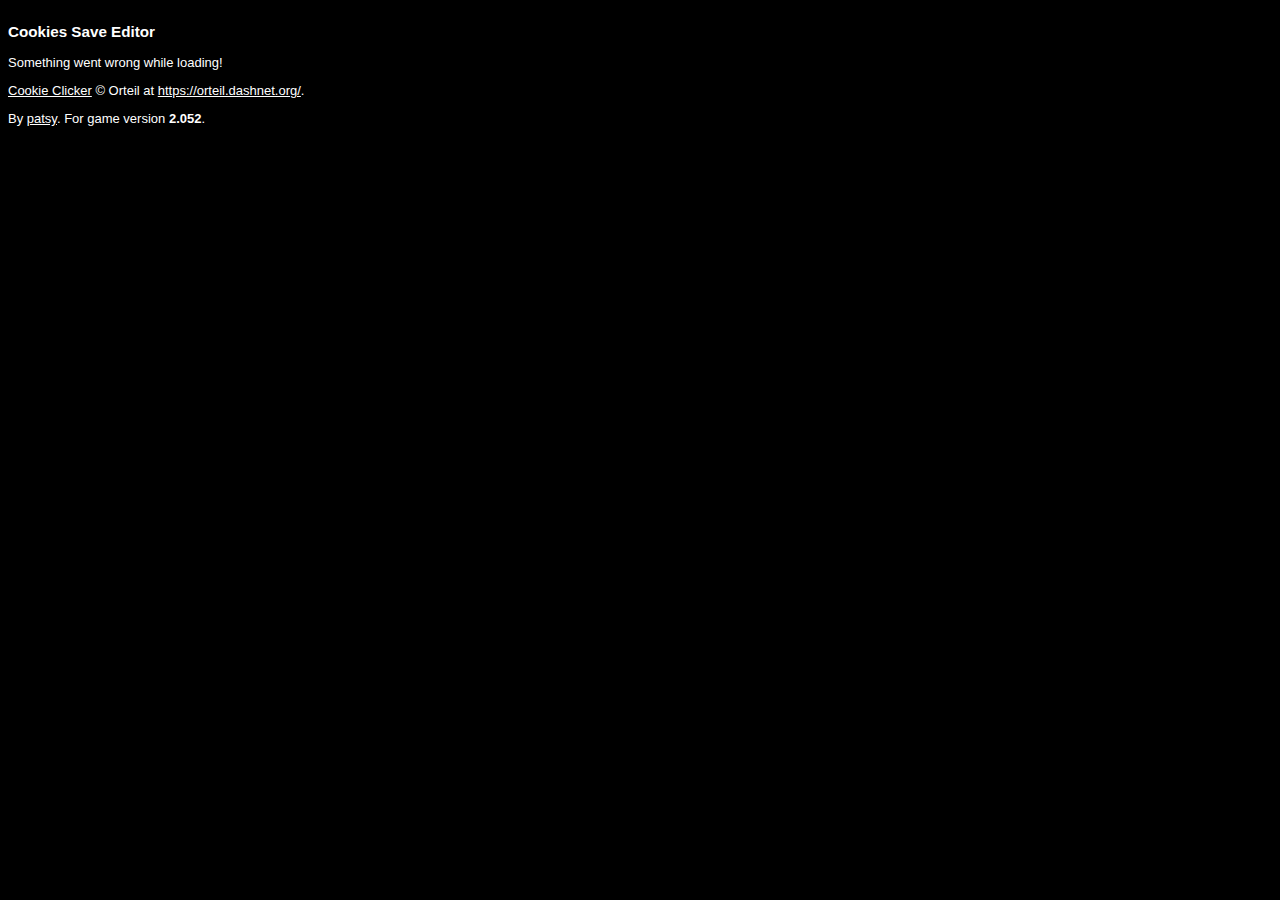
==== commit 69855512: "Formatted" ====
--- a/editor.html
+++ b/editor.html
@@ -934,9 +934,9 @@
 </form>
 
 <p>
-	<a href="http://orteil.dashnet.org/cookieclicker/" target="_blank">Cookie Clicker</a>
+	<a href="https://orteil.dashnet.org/cookieclicker/" target="_blank">Cookie Clicker</a>
 	&copy; Orteil at
-	<a href="http://orteil.dashnet.org/" target="_blank">http://orteil.dashnet.org/</a>.
+	<a href="https://orteil.dashnet.org/" target="_blank">https://orteil.dashnet.org/</a>.
 </p>
 <p>
 	By <a href="https://coderpatsy.bitbucket.io" target="_blank">patsy</a>.
--- a/editor.css
+++ b/editor.css
@@ -10,596 +10,622 @@
 .hideSiblings:not(.hidden) ~ *,
 body:not(.showMinigames) .minigameLock:not(.hidden):not(.minigameUnlocked) ~ *,
 .hideNextWithContent:not(:empty):not(.hidden) + * {
-	display: none !important;
+  display: none !important;
 }
 
 body.showMinigames .minigameLock,
 .minigameLock.minigameUnlocked {
-	text-decoration: line-through;
+  text-decoration: line-through;
 }
 
 .invisible {
-	visibility: hidden;
+  visibility: hidden;
 }
 
 body {
-	font-family: Tahoma, Arial, sans-serif;
-	font-size: 13px;
-	color: #ffffff;
-	background: #000000 url(img/darkNoise.png);
-	margin: 0;
-	padding: 8px;
-	box-sizing: border-box;
-	height: 100%;
+  font-family: Tahoma, Arial, sans-serif;
+  font-size: 13px;
+  color: #ffffff;
+  background: #000000 url(img/darkNoise.png);
+  margin: 0;
+  padding: 8px;
+  box-sizing: border-box;
+  height: 100%;
 }
 
 noscript {
-	font-size: 13pt;
-	font-weight: bold;
-	text-decoration: underline;
+  font-size: 13pt;
+  font-weight: bold;
+  text-decoration: underline;
 }
 
 h1 {
-	font-size: 1.17em;
-	font-weight: bold;
-	margin: 1em 0;
+  font-size: 1.17em;
+  font-weight: bold;
+  margin: 1em 0;
 }
 
 h2 {
-	font-size: 1em;
-	font-weight: bold;
-	margin: 1.33em 0;
+  font-size: 1em;
+  font-weight: bold;
+  margin: 1.33em 0;
 }
 
 h2 a {
-	font-weight: normal;
-}
-
-form, table, th, tr, td, select {
-	font-size: inherit;
-	border: 0;
-	padding: 0;
-	margin: 0;
-}
-
-b, strong, .bold {
-	font-weight: bold;
+  font-weight: normal;
+}
+
+form,
+table,
+th,
+tr,
+td,
+select {
+  font-size: inherit;
+  border: 0;
+  padding: 0;
+  margin: 0;
+}
+
+b,
+strong,
+.bold {
+  font-weight: bold;
 }
 
 #altStatus {
-	position: fixed;
-	right: 0;
-	top: 0;
-	background-color: #cc0000;
-	font-weight: bold;
-	padding: 3px 5px;
-	z-index: 100;
+  position: fixed;
+  right: 0;
+  top: 0;
+  background-color: #cc0000;
+  font-weight: bold;
+  padding: 3px 5px;
+  z-index: 100;
 }
 
 .inline-block {
-	display: inline-block;
+  display: inline-block;
 }
 
 .alignCenter {
-	text-align: center;
+  text-align: center;
 }
 
 .box > div {
-	display: inline-block;
-	vertical-align: top;
-	margin: 0 10px 10px 0;
+  display: inline-block;
+  vertical-align: top;
+  margin: 0 10px 10px 0;
 }
 
 textarea {
-	width: 400px;
-	height: 64px;
+  width: 400px;
+  height: 64px;
 }
 
 .warning {
-	color: #cc0000;
-}
-
+  color: #cc0000;
+}
 
 .help {
-	text-decoration: underline;
-	font-size: 75%;
-	cursor: help;
+  text-decoration: underline;
+  font-size: 75%;
+  cursor: help;
 }
 
 a,
 form a[href] {
-	display: inline;
-	text-decoration: underline;
-	cursor: pointer;
-	color: #ffffff;
-	border: 0;
-	margin: 0;
-	padding: 0;
-	background: inherit;
-	font-size: inherit;
+  display: inline;
+  text-decoration: underline;
+  cursor: pointer;
+  color: #ffffff;
+  border: 0;
+  margin: 0;
+  padding: 0;
+  background: inherit;
+  font-size: inherit;
 }
 
 a[href]:hover {
-	text-shadow: 0 0 3px #ffffff;
+  text-shadow: 0 0 3px #ffffff;
 }
 
 form a {
-	display: inline-block;
-	border: 1px solid #cccccc;
-	background: #000000;
-	margin: 2px 4px 2px 0;
-	color: #cccccc;
-	font-size: 12px;
-	padding: 4px 8px;
-	text-decoration: none;
+  display: inline-block;
+  border: 1px solid #cccccc;
+  background: #000000;
+  margin: 2px 4px 2px 0;
+  color: #cccccc;
+  font-size: 12px;
+  padding: 4px 8px;
+  text-decoration: none;
 }
 
 form a:active {
-	background-color: #333333;
+  background-color: #333333;
 }
 
 form a:not(.plusminus):hover,
 a.tab.tabCurrent {
-	border-color: #ffffff;
-	color: #ffffff;
-	text-shadow: none;
+  border-color: #ffffff;
+  color: #ffffff;
+  text-shadow: none;
 }
 
 .tabCurrent {
-	font-weight: bold;
+  font-weight: bold;
 }
 
 a.tab.warning {
-	border-color: #990000;
-	color: #cc0000;
+  border-color: #990000;
+  color: #cc0000;
 }
 
 a.tab.warning:hover,
 a.tab.tabCurrent.warning {
-	border-color: #cc0000;
-	color: #ffffff;
+  border-color: #cc0000;
+  color: #ffffff;
 }
 
 .ital,
 a.tab.disabled {
-	font-style: italic;
+  font-style: italic;
 }
 
 a:not(.hidden) ~ .buttonSpacer {
-	margin-left: 4px;
+  margin-left: 4px;
 }
 
 .noPointer {
-	pointer-events: none;
+  pointer-events: none;
 }
 
 input,
 select,
 textarea {
-	font-family: Tahoma, Arial, sans-serif;
-	font-size: 13px;
-	color: #ffffff;
-	background: #000000;
-	border: 1px solid #cccccc;
+  font-family: Tahoma, Arial, sans-serif;
+  font-size: 13px;
+  color: #ffffff;
+  background: #000000;
+  border: 1px solid #cccccc;
 }
 
 input:disabled,
 input[readonly],
 select:disabled,
 select.disabled {
-	color: #cccccc;
-	opacity: 0.8;
+  color: #cccccc;
+  opacity: 0.8;
 }
 
 label.disabled,
 tr.disabled td,
 td.disabled,
 span.disabled {
-	font-style: italic;
-	color: #cccccc;
+  font-style: italic;
+  color: #cccccc;
 }
 
 input[type="text"],
 input.text.shortText {
-	width: 60px;
-}
-
-::-webkit-input-placeholder { color: #cccccc; }
-::-moz-placeholder          { color: #cccccc; }
-:-ms-input-placeholder      { color: #cccccc; }
-:-moz-placeholder           { color: #cccccc; }
-::placeholder               { color: #cccccc; }
+  width: 60px;
+}
+
+::-webkit-input-placeholder {
+  color: #cccccc;
+}
+::-moz-placeholder {
+  color: #cccccc;
+}
+:-ms-input-placeholder {
+  color: #cccccc;
+}
+:-moz-placeholder {
+  color: #cccccc;
+}
+::placeholder {
+  color: #cccccc;
+}
 
 table {
-	border-spacing: 0;
+  border-spacing: 0;
 }
 
 td {
-	height: 22px;
-	padding: 0 4px;
+  height: 22px;
+  padding: 0 4px;
 }
 
 td:first-child {
-	padding-left: 0;
+  padding-left: 0;
 }
 
 td:last-child {
-	padding-right: 2px;
+  padding-right: 2px;
 }
 
 input.wideInput,
 input.exp,
 input.text {
-	width: 175px;
+  width: 175px;
 }
 
 input.modDataData {
-	width: 600px;
+  width: 600px;
 }
 
 .clickme {
-	border-bottom: 1px dashed #848484;
-	cursor: pointer;
+  border-bottom: 1px dashed #848484;
+  cursor: pointer;
 }
 
 input.date {
-	width: 110px;
+  width: 110px;
 }
 
 .spacerTop {
-	margin-top: 5px;
+  margin-top: 5px;
 }
 
 .spacer {
-	margin-left: 5px;
+  margin-left: 5px;
 }
 
 input.skinnyInput {
-	width: 35px;
+  width: 35px;
 }
 
 .autoHeight td {
-	height: auto;
+  height: auto;
 }
 
 .plusminus {
-	font-family: monospace;
-	text-align: center;
-	margin: 0;
-	font-size: 12px;
-	padding: 2px;
-	width: 10px;
+  font-family: monospace;
+  text-align: center;
+  margin: 0;
+  font-size: 12px;
+  padding: 2px;
+  width: 10px;
 }
 
 .altMode .plusminus {
-	color: #ffffff;
+  color: #ffffff;
 }
 
 #importSaveFile {
-	position: relative;
+  position: relative;
 }
 
 #saveFileInput {
-	cursor: pointer;
-	opacity: 0;
-	position: absolute;
-	left: 0;
-	top: 0;
-	width: 100%;
-	height: 100%;
-	z-index: 50;
+  cursor: pointer;
+  opacity: 0;
+  position: absolute;
+  left: 0;
+  top: 0;
+  width: 100%;
+  height: 100%;
+  z-index: 50;
 }
 
 #buildings tbody tr:nth-child(odd) {
-	background-color: #2b2b2b;
-	background-color: rgba(42, 42, 42, 0.7);
+  background-color: #2b2b2b;
+  background-color: rgba(42, 42, 42, 0.7);
 }
 
 #buildings tbody tr:hover {
-	background-color: #404040;
-	background-color: rgba(64, 64, 64, 0.7);
+  background-color: #404040;
+  background-color: rgba(64, 64, 64, 0.7);
 }
 
 #buildings td:first-child {
-	padding-left: 2px;
+  padding-left: 2px;
 }
 
 #buildings td.price {
-	text-align: right;
+  text-align: right;
 }
 
 .crisp {
-	image-rendering: optimizeSpeed;             /* Older versions of FF          */
-	image-rendering: -moz-crisp-edges;          /* FF 6.0+                       */
-	image-rendering: -webkit-optimize-contrast; /* Safari                        */
-	image-rendering: -o-crisp-edges;            /* OS X & Windows Opera (12.02+) */
-	image-rendering: pixelated;                 /* Future-browsers               */
-	-ms-interpolation-mode: nearest-neighbor;   /* IE                            */
+  image-rendering: optimizeSpeed; /* Older versions of FF          */
+  image-rendering: -moz-crisp-edges; /* FF 6.0+                       */
+  image-rendering: -webkit-optimize-contrast; /* Safari                        */
+  image-rendering: -o-crisp-edges; /* OS X & Windows Opera (12.02+) */
+  image-rendering: pixelated; /* Future-browsers               */
+  -ms-interpolation-mode: nearest-neighbor; /* IE                            */
 }
 
 #customizerBlock {
-	width: 250px;
+  width: 250px;
 }
 
 #customizerPreviewBlock {
-	position: relative;
-	width: 64px;
-	height: 64px;
-	margin: 0 auto 8px auto;
+  position: relative;
+  width: 64px;
+  height: 64px;
+  margin: 0 auto 8px auto;
 }
 
 #customizerPreview {
-	mask-image: radial-gradient(rgba(0, 0, 0, 1) 0%, rgba(0, 0, 0, 1) 40%, rgba(0, 0, 0,0) 75%);
-	-webkit-mask-image: radial-gradient(rgba(0, 0, 0, 1) 0%,rgba(0, 0, 0, 1) 60%, rgba(0, 0, 0, 0) 75%);
-	border-radius: 16px;
-	transform: scale(2);
-	position: absolute;
-	left: 16px;
-	top: 16px;
+  mask-image: radial-gradient(
+    rgba(0, 0, 0, 1) 0%,
+    rgba(0, 0, 0, 1) 40%,
+    rgba(0, 0, 0, 0) 75%
+  );
+  -webkit-mask-image: radial-gradient(
+    rgba(0, 0, 0, 1) 0%,
+    rgba(0, 0, 0, 1) 60%,
+    rgba(0, 0, 0, 0) 75%
+  );
+  border-radius: 16px;
+  transform: scale(2);
+  position: absolute;
+  left: 16px;
+  top: 16px;
 }
 
 #customizerPreviewBlur {
-	filter: blur(1px);
-	opacity: 0.5;
-	border-radius: 16px;
-	transform: scale(2);
-	position: absolute;
-	left: 16px;
-	top: 16px;
-	z-index: 10;
+  filter: blur(1px);
+  opacity: 0.5;
+  border-radius: 16px;
+  transform: scale(2);
+  position: absolute;
+  left: 16px;
+  top: 16px;
+  z-index: 10;
 }
 
 #customizerSettingsBlock {
-	text-align: center;
-	clear: both;
-	font-weight: bold;
-	font-size: 11px;
+  text-align: center;
+  clear: both;
+  font-weight: bold;
+  font-size: 11px;
 }
 
 .customizerSettingRow {
-	clear: both;
-	width: 100%;
-	margin-bottom: 6px;
+  clear: both;
+  width: 100%;
+  margin-bottom: 6px;
 }
 
 .customizerSettingBtn {
-	margin-top: -4px;
-	padding: 2px 4px !important;
-	border: 1px solid #e2dd48 !important;
-    border-color: #ece2b6 #875526 #733726 #dfbc9a !important;
+  margin-top: -4px;
+  padding: 2px 4px !important;
+  border: 1px solid #e2dd48 !important;
+  border-color: #ece2b6 #875526 #733726 #dfbc9a !important;
 }
 
 .tinyIconLine {
-	line-height: 24px;
+  line-height: 24px;
 }
 
 .icon {
-	width: 48px;
-	height: 48px;
-	display: inline-block;
-	margin: 0 4px;
+  width: 48px;
+  height: 48px;
+  display: inline-block;
+  margin: 0 4px;
 }
 
 .tinyIcon {
-	vertical-align: middle;
-	display: inline-block;
-	transform: scale(0.5);
-	margin: -16px;
-	/* margin: -16px -18px -12px -14px; */
-}
-
-.icon, .crate, .usesIcon {
-	background-image: url(img/icons.png);
+  vertical-align: middle;
+  display: inline-block;
+  transform: scale(0.5);
+  margin: -16px;
+  /* margin: -16px -18px -12px -14px; */
+}
+
+.icon,
+.crate,
+.usesIcon {
+  background-image: url(img/icons.png);
 }
 
 .crate {
-	vertical-align: top;
-	display: inline-block;
-	width: 48px;
-	height: 48px;
-	cursor: pointer;
-	opacity: 0.3;
-	margin: 6px;
-	position: relative;
-	/* background: #000000; */
-	background-color: rgba(0, 0, 0, 0.25);
+  vertical-align: top;
+  display: inline-block;
+  width: 48px;
+  height: 48px;
+  cursor: pointer;
+  opacity: 0.3;
+  margin: 6px;
+  position: relative;
+  /* background: #000000; */
+  background-color: rgba(0, 0, 0, 0.25);
 }
 
 .crate::before {
-	content: '';
-	position: absolute;
-	left: -6px;
-	top: -6px;
-	width: 60px;
-	height: 60px;
-	display: block;
-	background: url(img/upgradeFrame.png);
-	background-position: 120px 0;
-	z-index: 10;
+  content: "";
+  position: absolute;
+  left: -6px;
+  top: -6px;
+  width: 60px;
+  height: 60px;
+  display: block;
+  background: url(img/upgradeFrame.png);
+  background-position: 120px 0;
+  z-index: 10;
 }
 
 .crate.enabled::before {
-	background-position: 0 0;
+  background-position: 0 0;
 }
 
 .crate.enabled:hover::before {
-	background-position: 60px 0;
-}
-
-.crate.shadow::before{
-	background-position: 120px 60px;
+  background-position: 60px 0;
+}
+
+.crate.shadow::before {
+  background-position: 120px 60px;
 }
 
 .crate.shadow.enabled::before {
-	background-position: 0 60px;
+  background-position: 0 60px;
 }
 
 .crate.shadow.enabled:hover::before {
-	background-position: 60px 60px;
+  background-position: 60px 60px;
 }
 
 .crate.partialUnlocked {
-	opacity: 0.5;
+  opacity: 0.5;
 }
 
 .crate.unlocked {
-	opacity: 0.8;
+  opacity: 0.8;
 }
 
 .crate.enabled,
 .crate.unlocked.enabled,
 .permUpgradeDetails .crate {
-	opacity: 1;
+  opacity: 1;
 }
 
 .crate:not(.enabled):hover::before {
-	box-shadow: 0 0 6px #ffffff inset, 0 0 1px #000000;
-	z-index: 20;
+  box-shadow: 0 0 6px #ffffff inset, 0 0 1px #000000;
+  z-index: 20;
 }
 
 .crate:hover {
-	background-color: #200e0a;
+  background-color: #200e0a;
 }
 
 .crate.noFrame,
 .crateTooltip .crate {
-	background-color: transparent !important;
-	margin: 2px;
+  background-color: transparent !important;
+  margin: 2px;
 }
 
 .crate.noFrame::before,
 .crateTooltip .crate::before {
-	background: transparent;
+  background: transparent;
 }
 
 .showLockedChoice .crate.enabled:not(.unlocked)::after,
 .crate.choiceLocked::after {
-	content: '';
-	position: absolute;
-	top: -2px;
-	right: -4px;
-	width: 16px;
-	height: 16px;
-	background-image: url(img/lockOn.png);
-	z-index: 20;
-	/* opacity: 0.5; */
-	opacity: 1;
-	transform: scale(2, 2);
+  content: "";
+  position: absolute;
+  top: -2px;
+  right: -4px;
+  width: 16px;
+  height: 16px;
+  background-image: url(img/lockOn.png);
+  z-index: 20;
+  /* opacity: 0.5; */
+  opacity: 1;
+  transform: scale(2, 2);
 }
 
 .pieTimer {
-	display: none;
-	position: absolute;
-	left: 0;
-	top: 0;
-	width: 48px;
-	height: 48px;
-	background-image: url(img/pieFill.png);
-	z-index: 1000;
-	opacity: 0.5;
+  display: none;
+  position: absolute;
+  left: 0;
+  top: 0;
+  width: 48px;
+  height: 48px;
+  background-image: url(img/pieFill.png);
+  z-index: 1000;
+  opacity: 0.5;
 }
 
 .showPieTimers .pieTimer {
-	display: block;
+  display: block;
 }
 
 .selectorCorner {
-	position: absolute;
-	left: -6px;
-	bottom: -6px;
-	width: 12px;
-	height: 12px;
-	display: block;
-	background-image: url(img/upgradeSelector.png);
-	z-index: 20;
+  position: absolute;
+  left: -6px;
+  bottom: -6px;
+  width: 12px;
+  height: 12px;
+  display: block;
+  background-image: url(img/upgradeSelector.png);
+  z-index: 20;
 }
 
 .formWrap {
-	position: relative;
-	display: inline-block;
+  position: relative;
+  display: inline-block;
 }
 
 .formOverlay {
-	display: none;
-	position: absolute;
-	top: 0;
-	left: 0;
-	width: 100%;
-	height: 100%;
-	z-index: 100;
+  display: none;
+  position: absolute;
+  top: 0;
+  left: 0;
+  width: 100%;
+  height: 100%;
+  z-index: 100;
 }
 
 :disabled + .formOverlay,
 label.disabled + .formOverlay {
-	display: block;
+  display: block;
 }
 
 .numShadow {
-	font-weight: bold;
-	font-size: 10px;
-	color: #7700aa;
+  font-weight: bold;
+  font-size: 10px;
+  color: #7700aa;
 }
 
 .framed,
 a.option,
 a.optionStyle,
 .sliderBox {
-	border: 1px solid #e2dd48;
-	background: #000000 url(img/darkNoise.png);
-	background-image: url(img/shadedBordersSoft.png), url(img/darkNoise.png);
-	background-size: 100% 100%, auto;
-	background-color: #000000;
-	border-radius: 2px;
-	color: #cccccc;
-	line-height: 100%;
+  border: 1px solid #e2dd48;
+  background: #000000 url(img/darkNoise.png);
+  background-image: url(img/shadedBordersSoft.png), url(img/darkNoise.png);
+  background-size: 100% 100%, auto;
+  background-color: #000000;
+  border-radius: 2px;
+  color: #cccccc;
+  line-height: 100%;
 }
 
 /* this is a mess */
 .framed {
-	padding: 4px 8px;
-	margin: 4px;
-	border: 3px solid transparent;
-	border-image: url(img/frameBorder.png) 3 round;
-	border-radius: 2px;
+  padding: 4px 8px;
+  margin: 4px;
+  border: 3px solid transparent;
+  border-image: url(img/frameBorder.png) 3 round;
+  border-radius: 2px;
 }
 
 .framed b {
-	color: #ffffff;
-	font-weight: bold;
+  color: #ffffff;
+  font-weight: bold;
 }
 
 .framed .name {
-	font-weight: bold;
-	font-size: 110%;
-	color: #ffffff;
-	margin: 2px 0;
+  font-weight: bold;
+  font-size: 110%;
+  color: #ffffff;
+  margin: 2px 0;
 }
 
 .framed q {
-	display: block;
-	position: relative;
-	text-align: right;
-	margin-top: 8px;
-	font-style: italic;
-	color: rgba(255, 255, 255, 0.5);
-	font-size: 11.5px;
-	font-family: Georgia;
+  display: block;
+  position: relative;
+  text-align: right;
+  margin-top: 8px;
+  font-style: italic;
+  color: rgba(255, 255, 255, 0.5);
+  font-size: 11.5px;
+  font-family: Georgia;
 }
 
 .framed q::before {
-	display: inline-block;
-	content: "â€œ";
-	font-size: 14px;
-	font-family: Georgia;
-	font-weight: bold;
+  display: inline-block;
+  content: "â€œ";
+  font-size: 14px;
+  font-family: Georgia;
+  font-weight: bold;
 }
 
 .framed q::after {
-	display: inline-block;
-	content: "â€";
-	font-size: 14px;
-	font-family: Georgia;
-	font-weight: bold;
+  display: inline-block;
+  content: "â€";
+  font-size: 14px;
+  font-family: Georgia;
+  font-weight: bold;
 }
 
 /* .framed .close {
@@ -610,881 +636,920 @@
 } */
 
 .framed .block {
-	padding: 8px;
-	margin: 2px;
-	border-radius: 4px;
-	border: 1px solid rgba(255, 255, 255, 0.1);
-	box-shadow: 0 0 1px #000000, 0 0 1px #000000 inset;
+  padding: 8px;
+  margin: 2px;
+  border-radius: 4px;
+  border: 1px solid rgba(255, 255, 255, 0.1);
+  box-shadow: 0 0 1px #000000, 0 0 1px #000000 inset;
 }
 
 .prompt h3 {
-	margin: 0;
-	padding: 0;
-	border: 0;
-	vertical-align: baseline;
-	text-align: center;
-	font-weight: bold;
-	font-size: 14px;
-	position: relative;
-	font-variant: small-caps;
-	display: inline-block;
-}
-
-.prompt h3::before, .prompt h3::after {
-	content: '';
-	display: block;
-	width: 39px;
-	height: 23px;
-	position: absolute;
-	top: -4px;
+  margin: 0;
+  padding: 0;
+  border: 0;
+  vertical-align: baseline;
+  text-align: center;
+  font-weight: bold;
+  font-size: 14px;
+  position: relative;
+  font-variant: small-caps;
+  display: inline-block;
+}
+
+.prompt h3::before,
+.prompt h3::after {
+  content: "";
+  display: block;
+  width: 39px;
+  height: 23px;
+  position: absolute;
+  top: -4px;
 }
 
 .prompt h3::before {
-	background: url(img/featherLeft.png) no-repeat;
-	left: -39px;
+  background: url(img/featherLeft.png) no-repeat;
+  left: -39px;
 }
 
 .prompt h3::after {
-	background: url(img/featherRight.png) no-repeat;
-	right: -39px;
+  background: url(img/featherRight.png) no-repeat;
+  right: -39px;
 }
 
 a.smallFancyButton {
-	font-family: 'Merriweather', Georgia, serif;
-	display: inline-block;
-	border: 1px solid #cccccc;
-	background-color: #000000;
-	margin: 2px 4px 2px 0;
-	color: #cccccc;
-	font-size: 12px;
-	padding: 4px 8px;
-	text-decoration: none;
-	font-variant: small-caps;
-	font-weight: bold;
+  font-family: "Merriweather", Georgia, serif;
+  display: inline-block;
+  border: 1px solid #cccccc;
+  background-color: #000000;
+  margin: 2px 4px 2px 0;
+  color: #cccccc;
+  font-size: 12px;
+  padding: 4px 8px;
+  text-decoration: none;
+  font-variant: small-caps;
+  font-weight: bold;
 }
 
 a.option.smallFancyButton {
-	vertical-align: middle;
-	min-width: 130px;
-	text-align: right;
-	white-space: nowrap;
+  vertical-align: middle;
+  min-width: 130px;
+  text-align: right;
+  white-space: nowrap;
 }
 
 .optionCheck {
-	display: none;
+  display: none;
 }
 
 a.option.off {
-	opacity: 0.5;
+  opacity: 0.5;
 }
 
 .optionLabel {
-	font-size: 12px;
-	border-bottom: 1px solid rgba(255, 255, 255, 0.25);
-	opacity: 0.5;
-	padding-left: 16px;
-	padding-bottom: 2px;
+  font-size: 12px;
+  border-bottom: 1px solid rgba(255, 255, 255, 0.25);
+  opacity: 0.5;
+  padding-left: 16px;
+  padding-bottom: 2px;
 }
 
 a.option,
 a.optionStyle,
 .sliderBox {
-	border-color: #ece2b6 #875526 #733726 #dfbc9a;
+  border-color: #ece2b6 #875526 #733726 #dfbc9a;
 }
 
 .sliderBox {
-	padding: 4px 8px;
-	width: 200px;
-	display: inline-block;
-	margin-bottom: 2px;
-	margin-right: 2px;
+  padding: 4px 8px;
+  width: 200px;
+  display: inline-block;
+  margin-bottom: 2px;
+  margin-right: 2px;
 }
 
 .sliderBox > div {
-	margin-bottom: 4px;
+  margin-bottom: 4px;
 }
 
 .floatLeft {
-	float: left;
+  float: left;
 }
 
 .floatRight {
-	float: right;
+  float: right;
 }
 
 .sliderBox > input {
-	display: block;
-	margin: 2px auto;
-	clear: both;
+  display: block;
+  margin: 2px auto;
+  clear: both;
 }
 
 /* why, CSS? why? */
-input[type=range] {
-	-webkit-appearance: none;
-	appearance: none;
-	width: 100%;
-	height: 12px;
-	margin: 0 0;
-	border: 0 solid #000000;
-	cursor: pointer;
-}
-
-input[type=range]:focus {
-	outline: none;
-}
-
-input[type=range]::-webkit-slider-runnable-track {
-	width: 100%;
-	height: 12px;
-	cursor: pointer;
-	background: #999999;
-	border: 0 solid #000000;
-	border-radius: 4px;
-	box-shadow: 0 0 4px #000000, 0 2px 3px rgba(0, 0, 0, 0.5) inset;
-}
-
-input[type=range]::-webkit-slider-thumb {
-	border: 0 solid #000000;
-	height: 12px;
-	width: 12px;
-	background: #cccccc;
-	box-shadow: 0 0 4px #ffffff inset, 0 1px 3px 1px rgba(0, 0, 0, 0.5);
-	cursor: pointer;
-	appearance: none;
-	-webkit-appearance: none;
-	margin-top: 0;
-	border-radius: 4px;
-}
-
-input[type=range]:active::-webkit-slider-thumb,
-input[type=range]:hover::-webkit-slider-thumb {
-	background: #ffffff;
-}
-
-input[type=range]::-moz-range-track {
-	width: 100%;
-	height: 12px;
-	cursor: pointer;
-	background: #999999;
-	border: 0 solid #000000;
-	border-radius: 4px;
-	box-shadow: 0 0 4px #000000, 0 2px 3px rgba(0, 0, 0, 0.5) inset;
-}
-
-input[type=range]::-moz-range-thumb {
-	border: 0 solid #000000;
-	height: 12px;
-	width: 12px;
-	background: #cccccc;
-	box-shadow: 0 0 4px #ffffff inset, 0 1px 3px 1px rgba(0, 0, 0, 0.5);
-	cursor: pointer;
-	appearance: none;
-	-webkit-appearance: none;
-	margin-top: 0;
-	border-radius: 4px;
-}
-input[type=range]:active::-moz-range-thumb,
-input[type=range]:hover::-moz-range-thumb {
-	background: #ffffff;
-}
-
-input[type=range]::-ms-track {
-	width: 100%;
-	height: 12px;
-	cursor: pointer;
-	background: #999999;
-	border: 0 solid #000000;
-	border-radius: 4px;
-	box-shadow: 0 0 4px #000000, 0 2px 3px rgba(0, 0, 0, 0.5) inset;
-}
-
-input[type=range]::-ms-thumb {
-	border: 0 solid #000000;
-	height: 12px;
-	width: 12px;
-	background: #cccccc;
-	box-shadow: 0 0 4px #ffffff inset, 0 1px 3px 1px rgba(0, 0, 0, 0.5);
-	cursor: pointer;
-	appearance: none;
-	-webkit-appearance: none;
-	margin-top: 0;
-	border-radius: 4px;
-}
-
-input[type=range]:active::-ms-thumb,
-input[type=range]:hover::-ms-thumb {
-	background: #ffffff;
+input[type="range"] {
+  -webkit-appearance: none;
+  appearance: none;
+  width: 100%;
+  height: 12px;
+  margin: 0 0;
+  border: 0 solid #000000;
+  cursor: pointer;
+}
+
+input[type="range"]:focus {
+  outline: none;
+}
+
+input[type="range"]::-webkit-slider-runnable-track {
+  width: 100%;
+  height: 12px;
+  cursor: pointer;
+  background: #999999;
+  border: 0 solid #000000;
+  border-radius: 4px;
+  box-shadow: 0 0 4px #000000, 0 2px 3px rgba(0, 0, 0, 0.5) inset;
+}
+
+input[type="range"]::-webkit-slider-thumb {
+  border: 0 solid #000000;
+  height: 12px;
+  width: 12px;
+  background: #cccccc;
+  box-shadow: 0 0 4px #ffffff inset, 0 1px 3px 1px rgba(0, 0, 0, 0.5);
+  cursor: pointer;
+  appearance: none;
+  -webkit-appearance: none;
+  margin-top: 0;
+  border-radius: 4px;
+}
+
+input[type="range"]:active::-webkit-slider-thumb,
+input[type="range"]:hover::-webkit-slider-thumb {
+  background: #ffffff;
+}
+
+input[type="range"]::-moz-range-track {
+  width: 100%;
+  height: 12px;
+  cursor: pointer;
+  background: #999999;
+  border: 0 solid #000000;
+  border-radius: 4px;
+  box-shadow: 0 0 4px #000000, 0 2px 3px rgba(0, 0, 0, 0.5) inset;
+}
+
+input[type="range"]::-moz-range-thumb {
+  border: 0 solid #000000;
+  height: 12px;
+  width: 12px;
+  background: #cccccc;
+  box-shadow: 0 0 4px #ffffff inset, 0 1px 3px 1px rgba(0, 0, 0, 0.5);
+  cursor: pointer;
+  appearance: none;
+  -webkit-appearance: none;
+  margin-top: 0;
+  border-radius: 4px;
+}
+input[type="range"]:active::-moz-range-thumb,
+input[type="range"]:hover::-moz-range-thumb {
+  background: #ffffff;
+}
+
+input[type="range"]::-ms-track {
+  width: 100%;
+  height: 12px;
+  cursor: pointer;
+  background: #999999;
+  border: 0 solid #000000;
+  border-radius: 4px;
+  box-shadow: 0 0 4px #000000, 0 2px 3px rgba(0, 0, 0, 0.5) inset;
+}
+
+input[type="range"]::-ms-thumb {
+  border: 0 solid #000000;
+  height: 12px;
+  width: 12px;
+  background: #cccccc;
+  box-shadow: 0 0 4px #ffffff inset, 0 1px 3px 1px rgba(0, 0, 0, 0.5);
+  cursor: pointer;
+  appearance: none;
+  -webkit-appearance: none;
+  margin-top: 0;
+  border-radius: 4px;
+}
+
+input[type="range"]:active::-ms-thumb,
+input[type="range"]:hover::-ms-thumb {
+  background: #ffffff;
 }
 
 .hasTinyCookie,
 .priceIcon {
-	padding-left: 18px;
-	position: relative;
+  padding-left: 18px;
+  position: relative;
 }
 
 .priceIcon {
-	font-weight: bold;
-	color: #66ff66;
+  font-weight: bold;
+  color: #66ff66;
 }
 
 .hasTinyCookie::before,
 .priceIcon::before {
-	content: '';
-	display: block;
-	position: absolute;
-	left: 0;
-	top: 0;
-	background-image: url(img/money.png);
-	width: 16px;
-	height: 16px;
+  content: "";
+  display: block;
+  position: absolute;
+  left: 0;
+  top: 0;
+  background-image: url(img/money.png);
+  width: 16px;
+  height: 16px;
 }
 
 .priceIcon.heavenly::before {
-	background-image: url(img/heavenlyMoney.png);
+  background-image: url(img/heavenlyMoney.png);
 }
 
 .priceIcon.lump::before {
-	background-image: url(img/sugarLump.png);
-}
-
-.priceIcon.disabled, .disabled .priceIcon {
-	color: #ff6666;
-	font-style: normal;
+  background-image: url(img/sugarLump.png);
+}
+
+.priceIcon.disabled,
+.disabled .priceIcon {
+  color: #ff6666;
+  font-style: normal;
 }
 
 .costDetails {
-	font-size: 80%;
-	opacity: 0.7;
-	line-height: 90%;
+  font-size: 80%;
+  opacity: 0.7;
+  line-height: 90%;
 }
 
 #tooltip {
-	position: fixed;
-	z-index: 100000;
-	padding: 5px;
-	pointer-events: none;
-	white-space: normal;
-	/* overflow: hidden; */
+  position: fixed;
+  z-index: 100000;
+  padding: 5px;
+  pointer-events: none;
+  white-space: normal;
+  /* overflow: hidden; */
 }
 
 #tooltipBlock {
-	/* background-color: #000000; */
-	position: relative;
-	overflow: hidden;
+  /* background-color: #000000; */
+  position: relative;
+  overflow: hidden;
 }
 
 #parade {
-	position: absolute;
-	left: -11px;
-	right: -11px;
-	height: 32px;
-	background-image: url(img/parade.png);
+  position: absolute;
+  left: -11px;
+  right: -11px;
+  height: 32px;
+  background-image: url(img/parade.png);
 }
 
 .tooltipNamesList {
-	white-space: nowrap;
-	max-width: 300px;
-	overflow-x: hidden;
+  white-space: nowrap;
+  max-width: 300px;
+  overflow-x: hidden;
 }
 
 .tooltipNamesList div {
-	min-height: 18px;
-	line-height: normal;
-	overflow: hidden;
-	text-overflow: ellipsis;
-	color: #ffffff;
+  min-height: 18px;
+  line-height: normal;
+  overflow: hidden;
+  text-overflow: ellipsis;
+  color: #ffffff;
 }
 
 .hideDebug .upgrade.debug:not(.enabled):not(.unlocked),
 .hideLockedCrate .crate:not(.enabled):not(.unlocked) {
-	display: none;
+  display: none;
 }
 
 .buildingTooltipHighlight {
-	position: absolute;
-	left: 1px;
-	top: 1px;
-	right: 1px;
-	bottom: 1px;
-	background: linear-gradient(125deg, rgba(50, 40, 40, 1) 0%, rgba(50, 40, 40, 0) 20%);
-	mix-blend-mode: screen;
-	z-index: 1;
+  position: absolute;
+  left: 1px;
+  top: 1px;
+  right: 1px;
+  bottom: 1px;
+  background: linear-gradient(
+    125deg,
+    rgba(50, 40, 40, 1) 0%,
+    rgba(50, 40, 40, 0) 20%
+  );
+  mix-blend-mode: screen;
+  z-index: 1;
 }
 
 .buildingTooltip {
-	z-index: 10;
-	min-width: 350px;
-	max-width: 450px;
-	padding: 8px;
-	position: relative;
+  z-index: 10;
+  min-width: 350px;
+  max-width: 450px;
+  padding: 8px;
+  position: relative;
 }
 
 .buildingTooltip .buildingPrice {
-	float: right;
-	text-align: right;
+  float: right;
+  text-align: right;
 }
 
 .unshackled {
-	font-size: 80%;
-	text-align: center;
+  font-size: 80%;
+  text-align: center;
 }
 
 .synergizeWith {
-	color: #ffffff;
-	font-weight: bold;
-	font-size: 80%;
-	background: #000000;
-	box-shadow: 0 0 0 1px rgba(255, 255, 255, 0.2);
-	border-radius: 3px;
-	padding: 0 2px;
-	display: inline-block;
+  color: #ffffff;
+  font-weight: bold;
+  font-size: 80%;
+  background: #000000;
+  box-shadow: 0 0 0 1px rgba(255, 255, 255, 0.2);
+  border-radius: 3px;
+  padding: 0 2px;
+  display: inline-block;
 }
 
 .descriptionBlock {
-	border-radius: 6px;
-	background: rgba(255, 255, 255, 0.1);
-	padding: 2px 6px;
-	margin: 3px;
-	position: relative;
-	font-size: 85%;
-	text-shadow: 0 1px 0 #000000;
+  border-radius: 6px;
+  background: rgba(255, 255, 255, 0.1);
+  padding: 2px 6px;
+  margin: 3px;
+  position: relative;
+  font-size: 85%;
+  text-shadow: 0 1px 0 #000000;
 }
 
 .descriptionBlock::before {
-	position: absolute;
-	display: block;
-	content: "\2022";
-	left: -4px;
-	top: 2px;
-	font-size: 16px;
+  position: absolute;
+  display: block;
+  content: "\2022";
+  left: -4px;
+  top: 2px;
+  font-size: 16px;
 }
 
 .crateTooltip {
-	width: 350px;
-	display: inline-block;
+  width: 350px;
+  display: inline-block;
 }
 
 .crateTooltip .crate {
-	float: left;
-	width: 48px;
-	height: 48px;
-	margin: -5px 4px 0 -5px;
+  float: left;
+  width: 48px;
+  height: 48px;
+  margin: -5px 4px 0 -5px;
 }
 
 .crateTooltip .crate.hidden {
-	display: inline-block !important;
+  display: inline-block !important;
 }
 
 .crateTooltip .priceIcon {
-	float: right;
-	font-weight: bold;
+  float: right;
+  font-weight: bold;
 }
 
 .negative {
-	color: #ff6666 !important;
+  color: #ff6666 !important;
 }
 
 .tag {
-	background-color: #cccccc;
-	background-image: linear-gradient(to bottom, rgba(0, 0, 0, 0.3), transparent);
-	display: inline-block;
-	font-family: Arial;
-	font-size: 10px;
-	color: #000000;
-	text-shadow: 0 1px 0 rgba(255, 255, 255, 0.25);
-	border-radius: 3px;
-	opacity: 0.85;
-	padding: 0 3px;
-	margin: 1px 2px 0 0;
-	font-weight: bold;
+  background-color: #cccccc;
+  background-image: linear-gradient(to bottom, rgba(0, 0, 0, 0.3), transparent);
+  display: inline-block;
+  font-family: Arial;
+  font-size: 10px;
+  color: #000000;
+  text-shadow: 0 1px 0 rgba(255, 255, 255, 0.25);
+  border-radius: 3px;
+  opacity: 0.85;
+  padding: 0 3px;
+  margin: 1px 2px 0 0;
+  font-weight: bold;
 }
 
 .crateTooltip .crate.achievement:not(.enabled) ~ .tags .tagWon,
 .crateTooltip .crate.achievement.enabled ~ .tags .tagLocked {
-	display: none;
+  display: none;
 }
 
 .auraTooltip {
-	width: 200px;
-	text-align: center;
+  width: 200px;
+  text-align: center;
 }
 
 #choicesTitleSpan {
-	color: #cccccc;
+  color: #cccccc;
 }
 
 .fancyText,
 .auraTooltip h4 {
-	text-align: center;
-	font-weight: bold;
-	font-size: 14px;
-	position: relative;
-	font-variant: small-caps;
-	display: block;
-	margin: 0;
-	padding: 0;
+  text-align: center;
+  font-weight: bold;
+  font-size: 14px;
+  position: relative;
+  font-variant: small-caps;
+  display: block;
+  margin: 0;
+  padding: 0;
 }
 
 .productDragonBoostIcon {
-	vertical-align: middle;
-	display: inline-block;
-	background-position: -1440px -576px;
-	transform: scale(0.5);
-	margin: -20px -16px;
+  vertical-align: middle;
+  display: inline-block;
+  background-position: -1440px -576px;
+  transform: scale(0.5);
+  margin: -20px -16px;
 }
 
 .productDragonBoostTooltip {
-	width: 280px;
-	padding: 8px;
-	text-align: center;
+  width: 280px;
+  padding: 8px;
+  text-align: center;
 }
 
 .templeIcon {
-	pointer-events: none;
-	margin: 12px 6px 0 6px;
-	width: 48px;
-	height: 48px;
-	opacity: 0.8;
-	position: relative;
+  pointer-events: none;
+  margin: 12px 6px 0 6px;
+  width: 48px;
+  height: 48px;
+  opacity: 0.8;
+  position: relative;
 }
 
 .templeGod {
-	/* box-shadow: 4px 4px 4px #000000; */
-	cursor: pointer;
-	position: relative;
-	color: #ff3333;
-	opacity: 0.8;
-	/* text-shadow: 0 0 4px #000000, 0 0 6px #000000; */
-	font-weight: bold;
-	font-size: 12px;
-	display: inline-block;
-	width: 60px;
-	height: 74px;
-	background: url(img/spellBG.png);
+  /* box-shadow: 4px 4px 4px #000000; */
+  cursor: pointer;
+  position: relative;
+  color: #ff3333;
+  opacity: 0.8;
+  /* text-shadow: 0 0 4px #000000, 0 0 6px #000000; */
+  font-weight: bold;
+  font-size: 12px;
+  display: inline-block;
+  width: 60px;
+  height: 74px;
+  background: url(img/spellBG.png);
 }
 
 .templeGod:hover,
 .templeGod.selected {
-	background-position: 0 -74px;
+  background-position: 0 -74px;
 }
 .templeGod:active {
-	background-position: 0 74px;
+  background-position: 0 74px;
 }
 
 .templeSlot .templeIcon {
-	margin: 2px 6px 0 6px;
+  margin: 2px 6px 0 6px;
 }
 
 .templeGod:hover .templeIcon {
-	top: -1px;
+  top: -1px;
 }
 
 .templeGem {
-	z-index: 100;
-	width: 24px;
-	height: 24px;
+  z-index: 100;
+  width: 24px;
+  height: 24px;
 }
 
 .templeGem1 {
-	background-position: -1104px -720px;
+  background-position: -1104px -720px;
 }
 .templeGem2 {
-	background-position: -1128px -720px;
+  background-position: -1128px -720px;
 }
 .templeGem3 {
-	background-position: -1104px -744px;
+  background-position: -1104px -744px;
 }
 
 .templeGod .templeGem {
-	position: absolute;
-	left: 18px;
-	bottom: 8px;
-	pointer-events: none;
+  position: absolute;
+  left: 18px;
+  bottom: 8px;
+  pointer-events: none;
 }
 
 .templeEffect {
-	font-weight: bold;
-	font-size: 11px;
-	position: relative;
-	margin: 0 -12px;
-	padding: 4px;
-	padding-left: 28px;
+  font-weight: bold;
+  font-size: 11px;
+  position: relative;
+  margin: 0 -12px;
+  padding: 4px;
+  padding-left: 28px;
 }
 
 .templeGodTooltip {
-	padding: 8px 4px;
-	width: 350px;
+  padding: 8px 4px;
+  width: 350px;
 }
 
 .buildingIcon,
 .templeGodTooltip .templeGodIcon,
 .tooltipIcon {
-	float: left;
-	margin-left: -8px;
-	margin-top: -8px;
+  float: left;
+  margin-left: -8px;
+  margin-top: -8px;
 }
 
 .description .templeEffect {
-	border-top: 1px solid rgba(255, 255, 255, 0.15);
-	background: linear-gradient(to top, rgba(255, 255, 255, 0.1), rgba(255, 255, 255, 0));
+  border-top: 1px solid rgba(255, 255, 255, 0.15);
+  background: linear-gradient(
+    to top,
+    rgba(255, 255, 255, 0.1),
+    rgba(255, 255, 255, 0)
+  );
 }
 
 .templeEffect .templeGem {
-	position: absolute;
-	left: 0;
-	top: 0;
+  position: absolute;
+  left: 0;
+  top: 0;
 }
 
 .templeEffectOn {
-	text-shadow: 0 0 6px rgba(255, 255, 255, 0.75);
-	color: #ffffff;
+  text-shadow: 0 0 6px rgba(255, 255, 255, 0.75);
+  color: #ffffff;
 }
 
 .templeEffectHeader {
-	margin: 6px 0;
-	font-weight: bold;
+  margin: 6px 0;
+  font-weight: bold;
 }
 
 .templeEffectActive {
-	padding: 8px 4px;
-	text-align: center;
+  padding: 8px 4px;
+  text-align: center;
 }
 
 .titleTooltip {
-	color: #ffffff;
-	white-space: pre-wrap;
+  color: #ffffff;
+  white-space: pre-wrap;
 }
 
 .line,
 .thickLine {
-	background: linear-gradient(to right, rgba(255, 255, 255, 0), rgba(255, 255, 255, 0.25), rgba(255, 255, 255, 0));
-	height: 1px;
-	width: 90%;
-	margin: 6px auto;
-	position: relative;
+  background: linear-gradient(
+    to right,
+    rgba(255, 255, 255, 0),
+    rgba(255, 255, 255, 0.25),
+    rgba(255, 255, 255, 0)
+  );
+  height: 1px;
+  width: 90%;
+  margin: 6px auto;
+  position: relative;
 }
 
 .thickLine {
-	height: 3px;
-	margin: 12px auto;
+  height: 3px;
+  margin: 12px auto;
 }
 
 .line::before,
 .line::after {
-	content: '';
-	display: block;
-	background: linear-gradient(to right, rgba(0, 0, 0, 0), rgba(0, 0, 0, 0.25), rgba(0, 0, 0, 0));
-	height: 1px;
-	width: 90%;
-	position: absolute;
-	left: 0;
-	bottom: 1px;
+  content: "";
+  display: block;
+  background: linear-gradient(
+    to right,
+    rgba(0, 0, 0, 0),
+    rgba(0, 0, 0, 0.25),
+    rgba(0, 0, 0, 0)
+  );
+  height: 1px;
+  width: 90%;
+  position: absolute;
+  left: 0;
+  bottom: 1px;
 }
 
 .line::after {
-	bottom: -1px;
+  bottom: -1px;
 }
 
 .buffType + .buffType > * {
-	padding-top: 8px;
+  padding-top: 8px;
 }
 
 .buffTooltip {
-	min-width: 200px;
-	font-size: 11px;
-	margin: 8px 0;
+  min-width: 200px;
+  font-size: 11px;
+  margin: 8px 0;
 }
 
 #choicesBlock {
-	width: 300px;
-}
-
-.green { color: #33ff00; } .green b { color: inherit; }
-.red { color: #ff3300; } .red b { color: inherit; }
-.gray { color: #999999; } .gray b { color: inherit; }
+  width: 300px;
+}
+
+.green {
+  color: #33ff00;
+}
+.green b {
+  color: inherit;
+}
+.red {
+  color: #ff3300;
+}
+.red b {
+  color: inherit;
+}
+.gray {
+  color: #999999;
+}
+.gray b {
+  color: inherit;
+}
 
 .turnInto {
-	background: url(img/turnInto.png);
-	width: 20px;
-	height: 22px;
-	position: absolute;
-	left: 28px;
-	top: 24px;
-	z-index: 1000;
+  background: url(img/turnInto.png);
+  width: 20px;
+  height: 22px;
+  position: absolute;
+  left: 28px;
+  top: 24px;
+  z-index: 1000;
 }
 
 .gardenLineIcon {
-	background: url(img/gardenPlants.png);
-	float: left;
+  background: url(img/gardenPlants.png);
+  float: left;
 }
 
 .gardenSeed {
-	cursor: pointer;
-	display: inline-block;
-	width: 40px;
-	height: 40px;
-	position: relative !important;
+  cursor: pointer;
+  display: inline-block;
+  width: 40px;
+  height: 40px;
+  position: relative !important;
 }
 
 .gardenSeed.locked .gardenSeedIcon {
-	opacity: 0.3;
+  opacity: 0.3;
 }
 
 .gardenSeedIcon {
-	pointer-events: none;
-	transform: translate(0, 0);
-	display: inline-block;
-	position: absolute;
-	left: -4px;
-	top: -4px;
-	width: 48px;
-	height: 48px;
-	background: url(img/gardenPlants.png);
+  pointer-events: none;
+  transform: translate(0, 0);
+  display: inline-block;
+  position: absolute;
+  left: -4px;
+  top: -4px;
+  width: 48px;
+  height: 48px;
+  background: url(img/gardenPlants.png);
 }
 
 .gardenSelectable.on::before {
-	pointer-events: none;
-	content: '';
-	display: block;
-	position: absolute;
-	left: -10px;
-	top: -10px;
-	width: 60px;
-	height: 60px;
-	background: url(img/selectTarget.png);
-	animation: wobble 0.2s ease-out;
-	z-index: 10;
+  pointer-events: none;
+  content: "";
+  display: block;
+  position: absolute;
+  left: -10px;
+  top: -10px;
+  width: 60px;
+  height: 60px;
+  background: url(img/selectTarget.png);
+  animation: wobble 0.2s ease-out;
+  z-index: 10;
 }
 
 .gardenSeedTiny {
-	transform: scale(0.5, 0.5);
-	margin: -20px -16px;
-	display: inline-block;
-	width: 48px;
-	height: 48px;
-	background: url(img/gardenPlants.png);
+  transform: scale(0.5, 0.5);
+  margin: -20px -16px;
+  display: inline-block;
+  width: 48px;
+  height: 48px;
+  background: url(img/gardenPlants.png);
 }
 
 .gardenSeedTiny.locked {
-	background: url(img/icons.png);
-	background-position: 0 -336px; /*mystery icon*/
-	opacity: 0.35;
+  background: url(img/icons.png);
+  background-position: 0 -336px; /*mystery icon*/
+  opacity: 0.35;
 }
 
 .gardenSeedTooltip {
-	padding: 8px 4px;
-	width: 400px;
+  padding: 8px 4px;
+  width: 400px;
 }
 
 .gardenSeedTooltipCost {
-	float: right;
-	text-align: right;
-	width: 100px;
+  float: right;
+  text-align: right;
+  width: 100px;
 }
 
 .minigameTooltip {
-	padding: 8px 4px;
-	width: 350px;
+  padding: 8px 4px;
+  width: 350px;
 }
 
 .gardenDescMargin {
-	margin: 6px 0;
+  margin: 6px 0;
 }
 
 .gardenDescFont {
-	font-size: 11px;
+  font-size: 11px;
 }
 
 #gardenField {
-	position: relative;
+  position: relative;
 }
 
 #gardenBG {
-	background: url(img/shadedBordersSoft.png), url(img/BGgarden.jpg);
-	background-size: 100% 100%, auto;
-	bottom: 16px;
-	left: 0;
-	position: absolute;
-	right: 0;
-	top: 0;
-	border: 3px solid transparent;
-	border-image: url(img/frameBorder.png) 3 round;
-	border-radius: 2px;
-	pointer-events: none;
+  background: url(img/shadedBordersSoft.png), url(img/BGgarden.jpg);
+  background-size: 100% 100%, auto;
+  bottom: 16px;
+  left: 0;
+  position: absolute;
+  right: 0;
+  top: 0;
+  border: 3px solid transparent;
+  border-image: url(img/frameBorder.png) 3 round;
+  border-radius: 2px;
+  pointer-events: none;
 }
 
 #gardenPlot {
-	width: 270px;
-	height: 280px;
-	border: 3px solid transparent;
+  width: 270px;
+  height: 280px;
+  border: 3px solid transparent;
 }
 
 .gardenTile {
-	cursor: pointer;
-	width: 40px;
-	height: 40px;
-	position: absolute;
+  cursor: pointer;
+  width: 40px;
+  height: 40px;
+  position: absolute;
 }
 
 .gardenTile::before {
-	transform: translate(0, 0);
-	opacity: 0.65;
-	/* transition: opacity 0.2s; */
-	pointer-events: none;
-	content: '';
-	display: block;
-	position: absolute;
-	left: 0;
-	top: 0;
-	right: 0;
-	bottom: 0;
-	margin: 0;
-	background: url(img/gardenPlots.png);
-}
-
-.gardenTile:nth-child(4n+1)::before {
-	background-position: 40px 0;
-}
-
-.gardenTile:nth-child(4n+2)::before {
-	background-position: 80px 0;
-}
-
-.gardenTile:nth-child(4n+3)::before {
-	background-position: 120px 0;
+  transform: translate(0, 0);
+  opacity: 0.65;
+  /* transition: opacity 0.2s; */
+  pointer-events: none;
+  content: "";
+  display: block;
+  position: absolute;
+  left: 0;
+  top: 0;
+  right: 0;
+  bottom: 0;
+  margin: 0;
+  background: url(img/gardenPlots.png);
+}
+
+.gardenTile:nth-child(4n + 1)::before {
+  background-position: 40px 0;
+}
+
+.gardenTile:nth-child(4n + 2)::before {
+  background-position: 80px 0;
+}
+
+.gardenTile:nth-child(4n + 3)::before {
+  background-position: 120px 0;
 }
 
 .gardenTileIcon {
-	background: url(img/gardenPlants.png);
-	height: 48px;
-	left: -4px;
-	pointer-events: none;
-	position: absolute;
-	top: -4px;
-	transform: translate(0, 0);
-	transform-origin: 50% 40px;
-	width: 48px;
+  background: url(img/gardenPlants.png);
+  height: 48px;
+  left: -4px;
+  pointer-events: none;
+  position: absolute;
+  top: -4px;
+  transform: translate(0, 0);
+  transform-origin: 50% 40px;
+  width: 48px;
 }
 
 .gardenTileIcon.dying {
-	opacity: 0.5;
+  opacity: 0.5;
 }
 
 .gardenGrowthLine {
-	display: inline-block;
-	position: relative;
-	box-shadow: 0 0 0 1px #000000, 0 0 0 1px rgba(255, 255, 255, 0.5) inset, 0 -2px 2px 0 rgba(255, 255, 255, 0.5) inset;
-	width: 256px;
-	height: 6px;
+  display: inline-block;
+  position: relative;
+  box-shadow: 0 0 0 1px #000000, 0 0 0 1px rgba(255, 255, 255, 0.5) inset,
+    0 -2px 2px 0 rgba(255, 255, 255, 0.5) inset;
+  width: 256px;
+  height: 6px;
 }
 
 .gardenGrowthIndicator {
-	background: #ffffff;
-	box-shadow: 0 0 0 1px #ffffff, 0 0 0 2px #000000, 2px 2px 2px 2px rgba(0, 0, 0, 0.5);
-	position: absolute;
-	top: 0;
-	width: 1px;
-	height: 6px;
-	z-index: 100;
-	border: 1px solid #000000;
-	margin-top: -1px;
-	margin-left: -1px;
+  background: #ffffff;
+  box-shadow: 0 0 0 1px #ffffff, 0 0 0 2px #000000,
+    2px 2px 2px 2px rgba(0, 0, 0, 0.5);
+  position: absolute;
+  top: 0;
+  width: 1px;
+  height: 6px;
+  z-index: 100;
+  border: 1px solid #000000;
+  margin-top: -1px;
+  margin-left: -1px;
 }
 
 .gardenGrowthIcon {
-	background: url(img/gardenPlants.png);
-	position: absolute;
-	top: -32px;
-	transform: scale(0.5, 0.5);
-	width: 48px;
-	height: 48px;
+  background: url(img/gardenPlants.png);
+  position: absolute;
+  top: -32px;
+  transform: scale(0.5, 0.5);
+  width: 48px;
+  height: 48px;
 }
 
 #marketGoodsList td {
-	white-space: nowrap;
+  white-space: nowrap;
 }
 
 .bankSmallText {
-	font-size: 11px;
+  font-size: 11px;
 }
 
 .bankFromName {
-	font-size: 12px;
-	opacity: 0.8;
+  font-size: 12px;
+  opacity: 0.8;
 }
 
 .smallcaps {
-	font-variant: small-caps;
-}
-
-.bankSymbol{
-	font-weight: bold;
-	font-size: 10px;
-	color: rgba(255, 255, 255, 0.9);
-	display: inline-block;
-	padding: 2px 4px;
-	background-color: #333333;
-	/* text-shadow: 0 1px #000000; */
+  font-variant: small-caps;
+}
+
+.bankSymbol {
+  font-weight: bold;
+  font-size: 10px;
+  color: rgba(255, 255, 255, 0.9);
+  display: inline-block;
+  padding: 2px 4px;
+  background-color: #333333;
+  /* text-shadow: 0 1px #000000; */
 }
 .bankSymbolNum {
-	font-weight: normal;
+  font-weight: normal;
 }
 .bankSymbolNum::after {
-	content: "=";
+  content: "=";
 }
 .bankSymbolUp {
-	color: #73f21e;
+  color: #73f21e;
 }
 .bankSymbolUp::after {
-	content: "\25b2";
+  content: "\25b2";
 }
 .bankSymbolDown {
-	color: #f21e3c;
+  color: #f21e3c;
 }
 .bankSymbolDown::after {
-	content: "\25bc";
+  content: "\25bc";
 }
 .bankGoodInactive {
-	opacity: 0.8;
+  opacity: 0.8;
 }
 
 .productButtonSpan {
-	min-width: 65px;
+  min-width: 65px;
 }
 
 .productButtonSpan,
 .productButton {
-	text-align: center;
+  text-align: center;
 }
 
 .productButton {
-	background: rgba(0, 0, 0, 0.25);
-	box-shadow: -1px -1px 0 rgba(255, 255, 255, 0.25), 0 0 1px 1px rgba(0, 0, 0, 0.5) inset;
-	border-top-left-radius: 4px;
-	border-top-right-radius: 4px;
-	padding: 4px 8px;
-	font-size: 11px;
-	font-weight: bold;
-	color: #cccccc;
-	text-shadow: 1px 1px 0 #000000, -1px 1px 0 #000000, 1px -1px 0 #000000, -1px -1px 0 #000000;
-	cursor: pointer;
-	margin-left: 2px;
-	margin-top: 2px;
-	/* min-width: 45px; */
-	min-height: 11px;
-	display: inline-block;
+  background: rgba(0, 0, 0, 0.25);
+  box-shadow: -1px -1px 0 rgba(255, 255, 255, 0.25),
+    0 0 1px 1px rgba(0, 0, 0, 0.5) inset;
+  border-top-left-radius: 4px;
+  border-top-right-radius: 4px;
+  padding: 4px 8px;
+  font-size: 11px;
+  font-weight: bold;
+  color: #cccccc;
+  text-shadow: 1px 1px 0 #000000, -1px 1px 0 #000000, 1px -1px 0 #000000,
+    -1px -1px 0 #000000;
+  cursor: pointer;
+  margin-left: 2px;
+  margin-top: 2px;
+  /* min-width: 45px; */
+  min-height: 11px;
+  display: inline-block;
 }
 
 .extraButtons .productButton:hover {
-	background: rgba(0, 0, 0, 0.5);
-	color: #ffffff;
+  background: rgba(0, 0, 0, 0.5);
+  color: #ffffff;
 }
 
 body:not(.extraButtons) .productButtonSpan > * {
-	opacity: 0.3;
+  opacity: 0.3;
 }
 
 .error {
-	color: #ff0000;
-	font-weight: bold;
-}
+  color: #ff0000;
+  font-weight: bold;
+}
